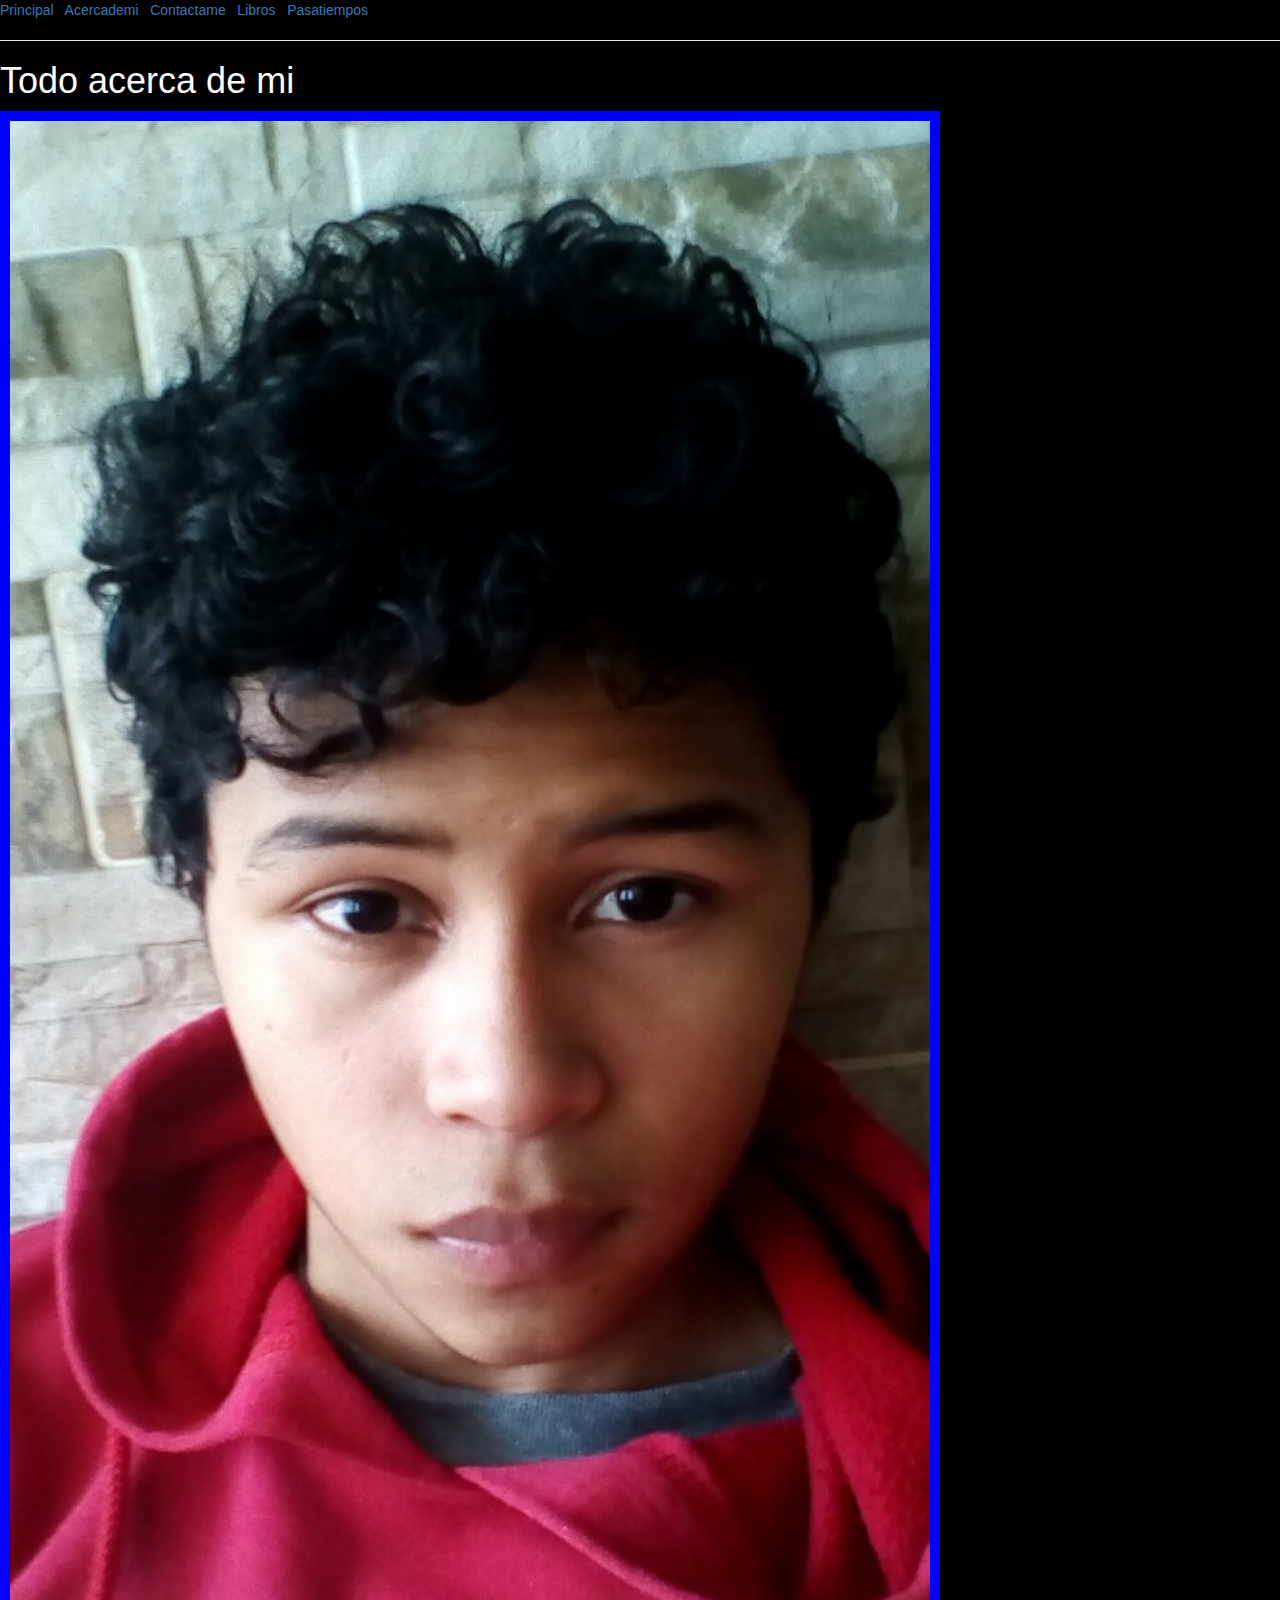
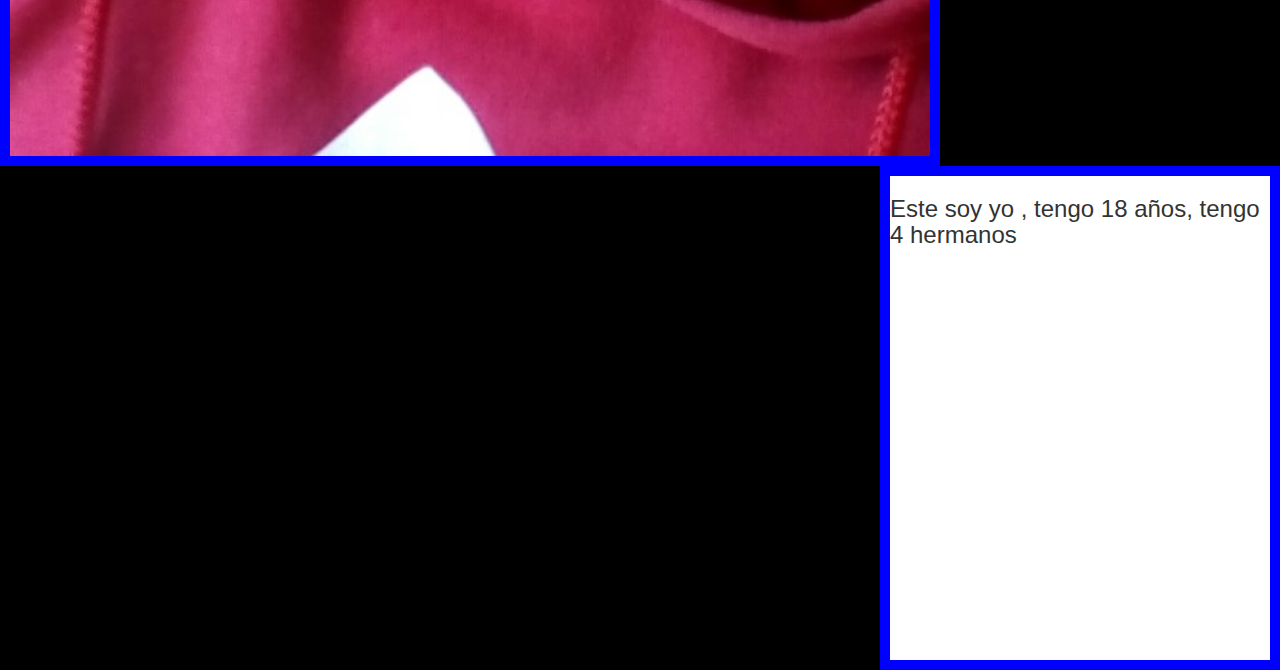
==== acercademi.html @ 0cdc94fb "index" ====
<html>
	<head>
		<title></title>
<link rel="stylesheet"
		  type="text/css"
		  href="css.css"
	      />
		
	</head>
	<body style="background-color: black">
		<a 
		href="index.html">
			Principal
		</a>
		 &nbsp;
		<a 
		href="acercademi.html">
		Acercademi
		</a>
		&nbsp;
		<a 
		href="contacto.html">
			Contactame
		</a>
		  &nbsp;
		<a 
		href="libros.html" class="acerca">
			Libros
		</a>
		&nbsp;
		<a 
		href="pasatiempos.html" class="acerca">
			Pasatiempos
		</a>

		<hr></hr>

		<h1 class="colorletra">Todo acerca de mi</h1>
<div class="contenedor2">
    <div class="acaja1">
		<a href="imagenes/uno.jpg"> 
		  <img 
		     src="imagenes/uno.jpg" 
		     width="100%"
		  />
		 </a>
		  </div>
    </div>
    <div class="acaja2">
		<h3>Este soy yo , tengo 18 años, tengo 4 hermanos </h3>
</div>
	</body>
</html>
---- css.css ----
html {
  font-family: sans-serif;
  -webkit-text-size-adjust: 100%;
      -ms-text-size-adjust: 100%;
}
body {
  margin: 0;
}
article,
aside,
details,
figcaption,
figure,
footer,
header,
hgroup,
main,
menu,
nav,
section,
summary {
  display: block;
}
audio,
canvas,
progress,
video {
  display: inline-block;
  vertical-align: baseline;
}
audio:not([controls]) {
  display: none;
  height: 0;
}
.acerca{
background-color: black;
  }
  .colorletra{
color: white;
  }
[hidden],
template {
  display: none;
}
a {
  background-color: transparent;
}
a:active,
a:hover {
  outline: 0;
}
abbr[title] {
  border-bottom: 1px dotted;
}
b,
strong {
  font-weight: bold;
}
dfn {
  font-style: italic;
}
h1 {
  margin: .67em 0;
  font-size: 2em;
}
mark {
  color: #000;
  background: #ff0;
}
small {
  font-size: 80%;
}
sub,
sup {
  position: relative;
  font-size: 75%;
  line-height: 0;
  vertical-align: baseline;
}
sup {
  top: -.5em;
}
sub {
  bottom: -.25em;
}
img {
  border: 0;
}
svg:not(:root) {
  overflow: hidden;
}
figure {
  margin: 1em 40px;
}
hr {
  height: 0;
  -webkit-box-sizing: content-box;
     -moz-box-sizing: content-box;
          box-sizing: content-box;
}
pre {
  overflow: auto;
}
code,
kbd,
pre,
samp {
  font-family: monospace, monospace;
  font-size: 1em;
}
button,
input,
optgroup,
select,
textarea {
  margin: 0;
  font: inherit;
  color: inherit;
}
button {
  overflow: visible;
}
button,
select {
  text-transform: none;
}
button,
html input[type="button"],
input[type="reset"],
input[type="submit"] {
  -webkit-appearance: button;
  cursor: pointer;
}
button[disabled],
html input[disabled] {
  cursor: default;
}
button::-moz-focus-inner,
input::-moz-focus-inner {
  padding: 0;
  border: 0;
}
input {
  line-height: normal;
}
input[type="checkbox"],
input[type="radio"] {
  -webkit-box-sizing: border-box;
     -moz-box-sizing: border-box;
          box-sizing: border-box;
  padding: 0;
}
input[type="number"]::-webkit-inner-spin-button,
input[type="number"]::-webkit-outer-spin-button {
  height: auto;
}
input[type="search"] {
  -webkit-box-sizing: content-box;
     -moz-box-sizing: content-box;
          box-sizing: content-box;
  -webkit-appearance: textfield;
}
input[type="search"]::-webkit-search-cancel-button,
input[type="search"]::-webkit-search-decoration {
  -webkit-appearance: none;
}
fieldset {
  padding: .35em .625em .75em;
  margin: 0 2px;
  border: 1px solid #c0c0c0;
}
legend {
  padding: 0;
  border: 0;
}
textarea {
  overflow: auto;
}
optgroup {
  font-weight: bold;
}
table {
  border-spacing: 0;
  border-collapse: collapse;
}
td,
th {
  padding: 0;
}

@media print {
  *,
  *:before,
  *:after {
    color: #000 !important;
    text-shadow: none !important;
    background: transparent !important;
    -webkit-box-shadow: none !important;
            box-shadow: none !important;
  }
  a,
  a:visited {
    text-decoration: underline;
  }
  a[href]:after {
    content: " (" attr(href) ")";
  }
  abbr[title]:after {
    content: " (" attr(title) ")";
  }
  a[href^="#"]:after,
  a[href^="javascript:"]:after {
    content: "";
  }
  pre,
  blockquote {
    border: 1px solid #999;

    page-break-inside: avoid;
  }
  thead {
    display: table-header-group;
  }
  tr,
  img {
    page-break-inside: avoid;
  }
  img {
    max-width: 100% !important;
  }
  p,
  h2,
  h3 {
    orphans: 3;
    widows: 3;
  }
  h2,
  h3 {
    page-break-after: avoid;
  }
  .navbar {
    display: none;
  }
  .btn > .caret,
  .dropup > .btn > .caret {
    border-top-color: #000 !important;
  }
  .label {
    border: 1px solid #000;
  }
  .table {
    border-collapse: collapse !important;
  }
  .table td,
  .table th {
    background-color: #fff !important;
  }
  .table-bordered th,
  .table-bordered td {
    border: 1px solid #ddd !important;
  }
}
@font-face {
  font-family: 'Glyphicons Halflings';

  src: url('../fonts/glyphicons-halflings-regular.eot');
  src: url('../fonts/glyphicons-halflings-regular.eot?#iefix') format('embedded-opentype'), url('../fonts/glyphicons-halflings-regular.woff2') format('woff2'), url('../fonts/glyphicons-halflings-regular.woff') format('woff'), url('../fonts/glyphicons-halflings-regular.ttf') format('truetype'), url('../fonts/glyphicons-halflings-regular.svg#glyphicons_halflingsregular') format('svg');
}
.glyphicon {
  position: relative;
  top: 1px;
  display: inline-block;
  font-family: 'Glyphicons Halflings';
  font-style: normal;
  font-weight: normal;
  line-height: 1;

  -webkit-font-smoothing: antialiased;
  -moz-osx-font-smoothing: grayscale;
}
.glyphicon-asterisk:before {
  content: "\2a";
}
.glyphicon-plus:before {
  content: "\2b";
}
.glyphicon-euro:before,
.glyphicon-eur:before {
  content: "\20ac";
}
.glyphicon-minus:before {
  content: "\2212";
}
.glyphicon-cloud:before {
  content: "\2601";
}
.glyphicon-envelope:before {
  content: "\2709";
}
.glyphicon-pencil:before {
  content: "\270f";
}
.glyphicon-glass:before {
  content: "\e001";
}
.glyphicon-music:before {
  content: "\e002";
}
.glyphicon-search:before {
  content: "\e003";
}
.glyphicon-heart:before {
  content: "\e005";
}
.glyphicon-star:before {
  content: "\e006";
}
.glyphicon-star-empty:before {
  content: "\e007";
}
.glyphicon-user:before {
  content: "\e008";
}
.glyphicon-film:before {
  content: "\e009";
}
.glyphicon-th-large:before {
  content: "\e010";
}
.glyphicon-th:before {
  content: "\e011";
}
.glyphicon-th-list:before {
  content: "\e012";
}
.glyphicon-ok:before {
  content: "\e013";
}
.glyphicon-remove:before {
  content: "\e014";
}
.glyphicon-zoom-in:before {
  content: "\e015";
}
.glyphicon-zoom-out:before {
  content: "\e016";
}
.glyphicon-off:before {
  content: "\e017";
}
.glyphicon-signal:before {
  content: "\e018";
}
.glyphicon-cog:before {
  content: "\e019";
}
.glyphicon-trash:before {
  content: "\e020";
}
.glyphicon-home:before {
  content: "\e021";
}
.glyphicon-file:before {
  content: "\e022";
}
.glyphicon-time:before {
  content: "\e023";
}
.glyphicon-road:before {
  content: "\e024";
}
.glyphicon-download-alt:before {
  content: "\e025";
}
.glyphicon-download:before {
  content: "\e026";
}
.glyphicon-upload:before {
  content: "\e027";
}
.glyphicon-inbox:before {
  content: "\e028";
}
.glyphicon-play-circle:before {
  content: "\e029";
}
.glyphicon-repeat:before {
  content: "\e030";
}
.glyphicon-refresh:before {
  content: "\e031";
}
.glyphicon-list-alt:before {
  content: "\e032";
}
.glyphicon-lock:before {
  content: "\e033";
}
.glyphicon-flag:before {
  content: "\e034";
}
.glyphicon-headphones:before {
  content: "\e035";
}
.glyphicon-volume-off:before {
  content: "\e036";
}
.glyphicon-volume-down:before {
  content: "\e037";
}
.glyphicon-volume-up:before {
  content: "\e038";
}
.glyphicon-qrcode:before {
  content: "\e039";
}
.glyphicon-barcode:before {
  content: "\e040";
}
.glyphicon-tag:before {
  content: "\e041";
}
.glyphicon-tags:before {
  content: "\e042";
}
.glyphicon-book:before {
  content: "\e043";
}
.glyphicon-bookmark:before {
  content: "\e044";
}
.glyphicon-print:before {
  content: "\e045";
}
.glyphicon-camera:before {
  content: "\e046";
}
.glyphicon-font:before {
  content: "\e047";
}
.glyphicon-bold:before {
  content: "\e048";
}
.glyphicon-italic:before {
  content: "\e049";
}
.glyphicon-text-height:before {
  content: "\e050";
}
.glyphicon-text-width:before {
  content: "\e051";
}
.glyphicon-align-left:before {
  content: "\e052";
}
.glyphicon-align-center:before {
  content: "\e053";
}
.glyphicon-align-right:before {
  content: "\e054";
}
.glyphicon-align-justify:before {
  content: "\e055";
}
.glyphicon-list:before {
  content: "\e056";
}
.glyphicon-indent-left:before {
  content: "\e057";
}
.glyphicon-indent-right:before {
  content: "\e058";
}
.glyphicon-facetime-video:before {
  content: "\e059";
}
.glyphicon-picture:before {
  content: "\e060";
}
.glyphicon-map-marker:before {
  content: "\e062";
}
.glyphicon-adjust:before {
  content: "\e063";
}
.glyphicon-tint:before {
  content: "\e064";
}
.glyphicon-edit:before {
  content: "\e065";
}
.glyphicon-share:before {
  content: "\e066";
}
.glyphicon-check:before {
  content: "\e067";
}
.glyphicon-move:before {
  content: "\e068";
}
.glyphicon-step-backward:before {
  content: "\e069";
}
.glyphicon-fast-backward:before {
  content: "\e070";
}
.glyphicon-backward:before {
  content: "\e071";
}
.glyphicon-play:before {
  content: "\e072";
}
.glyphicon-pause:before {
  content: "\e073";
}
.glyphicon-stop:before {
  content: "\e074";
}
.glyphicon-forward:before {
  content: "\e075";
}
.glyphicon-fast-forward:before {
  content: "\e076";
}
.glyphicon-step-forward:before {
  content: "\e077";
}
.glyphicon-eject:before {
  content: "\e078";
}
.glyphicon-chevron-left:before {
  content: "\e079";
}
.glyphicon-chevron-right:before {
  content: "\e080";
}
.glyphicon-plus-sign:before {
  content: "\e081";
}
.glyphicon-minus-sign:before {
  content: "\e082";
}
.glyphicon-remove-sign:before {
  content: "\e083";
}
.glyphicon-ok-sign:before {
  content: "\e084";
}
.glyphicon-question-sign:before {
  content: "\e085";
}
.glyphicon-info-sign:before {
  content: "\e086";
}
.glyphicon-screenshot:before {
  content: "\e087";
}
.glyphicon-remove-circle:before {
  content: "\e088";
}
.glyphicon-ok-circle:before {
  content: "\e089";
}
.glyphicon-ban-circle:before {
  content: "\e090";
}
.glyphicon-arrow-left:before {
  content: "\e091";
}
.glyphicon-arrow-right:before {
  content: "\e092";
}
.glyphicon-arrow-up:before {
  content: "\e093";
}
.glyphicon-arrow-down:before {
  content: "\e094";
}
.glyphicon-share-alt:before {
  content: "\e095";
}
.glyphicon-resize-full:before {
  content: "\e096";
}
.glyphicon-resize-small:before {
  content: "\e097";
}
.glyphicon-exclamation-sign:before {
  content: "\e101";
}
.glyphicon-gift:before {
  content: "\e102";
}
.glyphicon-leaf:before {
  content: "\e103";
}
.glyphicon-fire:before {
  content: "\e104";
}
.glyphicon-eye-open:before {
  content: "\e105";
}
.glyphicon-eye-close:before {
  content: "\e106";
}
.glyphicon-warning-sign:before {
  content: "\e107";
}
.glyphicon-plane:before {
  content: "\e108";
}
.glyphicon-calendar:before {
  content: "\e109";
}
.glyphicon-random:before {
  content: "\e110";
}
.glyphicon-comment:before {
  content: "\e111";
}
.glyphicon-magnet:before {
  content: "\e112";
}
.glyphicon-chevron-up:before {
  content: "\e113";
}
.glyphicon-chevron-down:before {
  content: "\e114";
}
.glyphicon-retweet:before {
  content: "\e115";
}
.glyphicon-shopping-cart:before {
  content: "\e116";
}
.glyphicon-folder-close:before {
  content: "\e117";
}
.glyphicon-folder-open:before {
  content: "\e118";
}
.glyphicon-resize-vertical:before {
  content: "\e119";
}
.glyphicon-resize-horizontal:before {
  content: "\e120";
}
.glyphicon-hdd:before {
  content: "\e121";
}
.glyphicon-bullhorn:before {
  content: "\e122";
}
.glyphicon-bell:before {
  content: "\e123";
}
.glyphicon-certificate:before {
  content: "\e124";
}
.glyphicon-thumbs-up:before {
  content: "\e125";
}
.glyphicon-thumbs-down:before {
  content: "\e126";
}
.glyphicon-hand-right:before {
  content: "\e127";
}
.glyphicon-hand-left:before {
  content: "\e128";
}
.glyphicon-hand-up:before {
  content: "\e129";
}
.glyphicon-hand-down:before {
  content: "\e130";
}
.glyphicon-circle-arrow-right:before {
  content: "\e131";
}
.glyphicon-circle-arrow-left:before {
  content: "\e132";
}
.glyphicon-circle-arrow-up:before {
  content: "\e133";
}
.glyphicon-circle-arrow-down:before {
  content: "\e134";
}
.glyphicon-globe:before {
  content: "\e135";
}
.glyphicon-wrench:before {
  content: "\e136";
}
.glyphicon-tasks:before {
  content: "\e137";
}
.glyphicon-filter:before {
  content: "\e138";
}
.glyphicon-briefcase:before {
  content: "\e139";
}
.glyphicon-fullscreen:before {
  content: "\e140";
}
.glyphicon-dashboard:before {
  content: "\e141";
}
.glyphicon-paperclip:before {
  content: "\e142";
}
.glyphicon-heart-empty:before {
  content: "\e143";
}
.glyphicon-link:before {
  content: "\e144";
}
.glyphicon-phone:before {
  content: "\e145";
}
.glyphicon-pushpin:before {
  content: "\e146";
}
.glyphicon-usd:before {
  content: "\e148";
}
.glyphicon-gbp:before {
  content: "\e149";
}
.glyphicon-sort:before {
  content: "\e150";
}
.glyphicon-sort-by-alphabet:before {
  content: "\e151";
}
.glyphicon-sort-by-alphabet-alt:before {
  content: "\e152";
}
.glyphicon-sort-by-order:before {
  content: "\e153";
}
.glyphicon-sort-by-order-alt:before {
  content: "\e154";
}
.glyphicon-sort-by-attributes:before {
  content: "\e155";
}
.glyphicon-sort-by-attributes-alt:before {
  content: "\e156";
}
.glyphicon-unchecked:before {
  content: "\e157";
}
.glyphicon-expand:before {
  content: "\e158";
}
.glyphicon-collapse-down:before {
  content: "\e159";
}
.glyphicon-collapse-up:before {
  content: "\e160";
}
.glyphicon-log-in:before {
  content: "\e161";
}
.glyphicon-flash:before {
  content: "\e162";
}
.glyphicon-log-out:before {
  content: "\e163";
}
.glyphicon-new-window:before {
  content: "\e164";
}
.glyphicon-record:before {
  content: "\e165";
}
.glyphicon-save:before {
  content: "\e166";
}
.glyphicon-open:before {
  content: "\e167";
}
.glyphicon-saved:before {
  content: "\e168";
}
.glyphicon-import:before {
  content: "\e169";
}
.glyphicon-export:before {
  content: "\e170";
}
.glyphicon-send:before {
  content: "\e171";
}
.glyphicon-floppy-disk:before {
  content: "\e172";
}
.glyphicon-floppy-saved:before {
  content: "\e173";
}
.glyphicon-floppy-remove:before {
  content: "\e174";
}
.glyphicon-floppy-save:before {
  content: "\e175";
}
.glyphicon-floppy-open:before {
  content: "\e176";
}
.glyphicon-credit-card:before {
  content: "\e177";
}
.glyphicon-transfer:before {
  content: "\e178";
}
.glyphicon-cutlery:before {
  content: "\e179";
}
.glyphicon-header:before {
  content: "\e180";
}
.glyphicon-compressed:before {
  content: "\e181";
}
.glyphicon-earphone:before {
  content: "\e182";
}
.glyphicon-phone-alt:before {
  content: "\e183";
}
.glyphicon-tower:before {
  content: "\e184";
}
.glyphicon-stats:before {
  content: "\e185";
}
.glyphicon-sd-video:before {
  content: "\e186";
}
.glyphicon-hd-video:before {
  content: "\e187";
}
.glyphicon-subtitles:before {
  content: "\e188";
}
.glyphicon-sound-stereo:before {
  content: "\e189";
}
.glyphicon-sound-dolby:before {
  content: "\e190";
}
.glyphicon-sound-5-1:before {
  content: "\e191";
}
.glyphicon-sound-6-1:before {
  content: "\e192";
}
.glyphicon-sound-7-1:before {
  content: "\e193";
}
.glyphicon-copyright-mark:before {
  content: "\e194";
}
.glyphicon-registration-mark:before {
  content: "\e195";
}
.glyphicon-cloud-download:before {
  content: "\e197";
}
.glyphicon-cloud-upload:before {
  content: "\e198";
}
.glyphicon-tree-conifer:before {
  content: "\e199";
}
.glyphicon-tree-deciduous:before {
  content: "\e200";
}
.glyphicon-cd:before {
  content: "\e201";
}
.glyphicon-save-file:before {
  content: "\e202";
}
.glyphicon-open-file:before {
  content: "\e203";
}
.glyphicon-level-up:before {
  content: "\e204";
}
.glyphicon-copy:before {
  content: "\e205";
}
.glyphicon-paste:before {
  content: "\e206";
}
.glyphicon-alert:before {
  content: "\e209";
}
.glyphicon-equalizer:before {
  content: "\e210";
}
.glyphicon-king:before {
  content: "\e211";
}
.glyphicon-queen:before {
  content: "\e212";
}
.glyphicon-pawn:before {
  content: "\e213";
}
.glyphicon-bishop:before {
  content: "\e214";
}
.glyphicon-knight:before {
  content: "\e215";
}
.glyphicon-baby-formula:before {
  content: "\e216";
}
.glyphicon-tent:before {
  content: "\26fa";
}
.glyphicon-blackboard:before {
  content: "\e218";
}
.glyphicon-bed:before {
  content: "\e219";
}
.glyphicon-apple:before {
  content: "\f8ff";
}
.glyphicon-erase:before {
  content: "\e221";
}
.glyphicon-hourglass:before {
  content: "\231b";
}
.glyphicon-lamp:before {
  content: "\e223";
}
.glyphicon-duplicate:before {
  content: "\e224";
}
.glyphicon-piggy-bank:before {
  content: "\e225";
}
.glyphicon-scissors:before {
  content: "\e226";
}
.glyphicon-bitcoin:before {
  content: "\e227";
}
.glyphicon-btc:before {
  content: "\e227";
}
.glyphicon-xbt:before {
  content: "\e227";
}
.glyphicon-yen:before {
  content: "\00a5";
}
.glyphicon-jpy:before {
  content: "\00a5";
}
.glyphicon-ruble:before {
  content: "\20bd";
}
.glyphicon-rub:before {
  content: "\20bd";
}
.glyphicon-scale:before {
  content: "\e230";
}
.glyphicon-ice-lolly:before {
  content: "\e231";
}
.glyphicon-ice-lolly-tasted:before {
  content: "\e232";
}
.glyphicon-education:before {
  content: "\e233";
}
.glyphicon-option-horizontal:before {
  content: "\e234";
}
.glyphicon-option-vertical:before {
  content: "\e235";
}
.glyphicon-menu-hamburger:before {
  content: "\e236";
}
.glyphicon-modal-window:before {
  content: "\e237";
}
.glyphicon-oil:before {
  content: "\e238";
}
.glyphicon-grain:before {
  content: "\e239";
}
.glyphicon-sunglasses:before {
  content: "\e240";
}
.glyphicon-text-size:before {
  content: "\e241";
}
.glyphicon-text-color:before {
  content: "\e242";
}
.glyphicon-text-background:before {
  content: "\e243";
}
.glyphicon-object-align-top:before {
  content: "\e244";
}
.glyphicon-object-align-bottom:before {
  content: "\e245";
}
.glyphicon-object-align-horizontal:before {
  content: "\e246";
}
.glyphicon-object-align-left:before {
  content: "\e247";
}
.glyphicon-object-align-vertical:before {
  content: "\e248";
}
.glyphicon-object-align-right:before {
  content: "\e249";
}
.glyphicon-triangle-right:before {
  content: "\e250";
}
.glyphicon-triangle-left:before {
  content: "\e251";
}
.glyphicon-triangle-bottom:before {
  content: "\e252";
}
.glyphicon-triangle-top:before {
  content: "\e253";
}
.glyphicon-console:before {
  content: "\e254";
}
.glyphicon-superscript:before {
  content: "\e255";
}
.glyphicon-subscript:before {
  content: "\e256";
}
.glyphicon-menu-left:before {
  content: "\e257";
}
.glyphicon-menu-right:before {
  content: "\e258";
}
.glyphicon-menu-down:before {
  content: "\e259";
}
.glyphicon-menu-up:before {
  content: "\e260";
}
* {
  -webkit-box-sizing: border-box;
     -moz-box-sizing: border-box;
          box-sizing: border-box;
}
*:before,
*:after {
  -webkit-box-sizing: border-box;
     -moz-box-sizing: border-box;
          box-sizing: border-box;
}
html {
  font-size: 10px;

  -webkit-tap-highlight-color: rgba(0, 0, 0, 0);
}
body {
  font-family: "Helvetica Neue", Helvetica, Arial, sans-serif;
  font-size: 14px;
  line-height: 1.42857143;
  color: #333;
  background-color: #fff;
}
input,
button,
select,
textarea {
  font-family: inherit;
  font-size: inherit;
  line-height: inherit;
}
a {
  color: #337ab7;
  text-decoration: none;
}
a:hover,
a:focus {
  color: #23527c;
  text-decoration: underline;
}
a:focus {
  outline: thin dotted;
  outline: 5px auto -webkit-focus-ring-color;
  outline-offset: -2px;
}
figure {
  margin: 0;
}
img {
  vertical-align: middle;
}
.img-responsive,
.thumbnail > img,
.thumbnail a > img,
.carousel-inner > .item > img,
.carousel-inner > .item > a > img {
  display: block;
  max-width: 100%;
  height: auto;
}
.img-rounded {
  border-radius: 6px;
}
.img-thumbnail {
  display: inline-block;
  max-width: 100%;
  height: auto;
  padding: 4px;
  line-height: 1.42857143;
  background-color: #fff;
  border: 1px solid #ddd;
  border-radius: 4px;
  -webkit-transition: all .2s ease-in-out;
       -o-transition: all .2s ease-in-out;
          transition: all .2s ease-in-out;
}
.img-circle {
  border-radius: 50%;
}
hr {
  margin-top: 20px;
  margin-bottom: 20px;
  border: 0;
  border-top: 1px solid #eee;
}
.sr-only {
  position: absolute;
  width: 1px;
  height: 1px;
  padding: 0;
  margin: -1px;
  overflow: hidden;
  clip: rect(0, 0, 0, 0);
  border: 0;
}
.sr-only-focusable:active,
.sr-only-focusable:focus {
  position: static;
  width: auto;
  height: auto;
  margin: 0;
  overflow: visible;
  clip: auto;
}
[role="button"] {
  cursor: pointer;
}
h1,
h2,
h3,
h4,
h5,
h6,
.h1,
.h2,
.h3,
.h4,
.h5,
.h6 {
  font-family: inherit;
  font-weight: 500;
  line-height: 1.1;
  color: inherit;
}
h1 small,
h2 small,
h3 small,
h4 small,
h5 small,
h6 small,
.h1 small,
.h2 small,
.h3 small,
.h4 small,
.h5 small,
.h6 small,
h1 .small,
h2 .small,
h3 .small,
h4 .small,
h5 .small,
h6 .small,
.h1 .small,
.h2 .small,
.h3 .small,
.h4 .small,
.h5 .small,
.h6 .small {
  font-weight: normal;
  line-height: 1;
  color: #777;
}
h1,
.h1,
h2,
.h2,
h3,
.h3 {
  margin-top: 20px;
  margin-bottom: 10px;
}
h1 small,
.h1 small,
h2 small,
.h2 small,
h3 small,
.h3 small,
h1 .small,
.h1 .small,
h2 .small,
.h2 .small,
h3 .small,
.h3 .small {
  font-size: 65%;
}
h4,
.h4,
h5,
.h5,
h6,
.h6 {
  margin-top: 10px;
  margin-bottom: 10px;
}
h4 small,
.h4 small,
h5 small,
.h5 small,
h6 small,
.h6 small,
h4 .small,
.h4 .small,
h5 .small,
.h5 .small,
h6 .small,
.h6 .small {
  font-size: 75%;
}
h1,
.h1 {
  font-size: 36px;
}
h2,
.h2 {
  font-size: 30px;
}
h3,
.h3 {
  font-size: 24px;
}
h4,
.h4 {
  font-size: 18px;
}
h5,
.h5 {
  font-size: 14px;
}
h6,
.h6 {
  font-size: 12px;
}
p {
  margin: 0 0 10px;
}
.lead {
  margin-bottom: 20px;
  font-size: 16px;
  font-weight: 300;
  line-height: 1.4;
}
@media (min-width: 768px) {
  .lead {
    font-size: 21px;
  }
}
small,
.small {
  font-size: 85%;
}
mark,
.mark {
  padding: .2em;
  background-color: #fcf8e3;
}
.text-left {
  text-align: left;
}
.text-right {
  text-align: right;
}
.text-center {
  text-align: center;
}
.text-justify {
  text-align: justify;
}
.text-nowrap {
  white-space: nowrap;
}
.text-lowercase {
  text-transform: lowercase;
}
.text-uppercase {
  text-transform: uppercase;
}
.text-capitalize {
  text-transform: capitalize;
}
.text-muted {
  color: #777;
}
.text-primary {
  color: #337ab7;
}
a.text-primary:hover,
a.text-primary:focus {
  color: #286090;
}
.text-success {
  color: #3c763d;
}
a.text-success:hover,
a.text-success:focus {
  color: #2b542c;
}
.text-info {
  color: #31708f;
}
a.text-info:hover,
a.text-info:focus {
  color: #245269;
}
.text-warning {
  color: #8a6d3b;
}
a.text-warning:hover,
a.text-warning:focus {
  color: #66512c;
}
.text-danger {
  color: #a94442;
}
a.text-danger:hover,
a.text-danger:focus {
  color: #843534;
}
.bg-primary {
  color: #fff;
  background-color: #337ab7;
}
a.bg-primary:hover,
a.bg-primary:focus {
  background-color: #286090;
}
.bg-success {
  background-color: #dff0d8;
}
a.bg-success:hover,
a.bg-success:focus {
  background-color: #c1e2b3;
}
.bg-info {
  background-color: #d9edf7;
}
a.bg-info:hover,
a.bg-info:focus {
  background-color: #afd9ee;
}
.bg-warning {
  background-color: #fcf8e3;
}
a.bg-warning:hover,
a.bg-warning:focus {
  background-color: #f7ecb5;
}
.bg-danger {
  background-color: #f2dede;
}
a.bg-danger:hover,
a.bg-danger:focus {
  background-color: #e4b9b9;
}
.page-header {
  padding-bottom: 9px;
  margin: 40px 0 20px;
  border-bottom: 1px solid #eee;
}
ul,
ol {
  margin-top: 0;
  margin-bottom: 10px;
}
ul ul,
ol ul,
ul ol,
ol ol {
  margin-bottom: 0;
}
.list-unstyled {
  padding-left: 0;
  list-style: none;
}
.list-inline {
  padding-left: 0;
  margin-left: -5px;
  list-style: none;
}
.list-inline > li {
  display: inline-block;
  padding-right: 5px;
  padding-left: 5px;
}
dl {
  margin-top: 0;
  margin-bottom: 20px;
}
dt,
dd {
  line-height: 1.42857143;
}
dt {
  font-weight: bold;
}
dd {
  margin-left: 0;
}
@media (min-width: 768px) {
  .dl-horizontal dt {
    float: left;
    width: 160px;
    overflow: hidden;
    clear: left;
    text-align: right;
    text-overflow: ellipsis;
    white-space: nowrap;
  }
  .dl-horizontal dd {
    margin-left: 180px;
  }
}
abbr[title],
abbr[data-original-title] {
  cursor: help;
  border-bottom: 1px dotted #777;
}
.initialism {
  font-size: 90%;
  text-transform: uppercase;
}
blockquote {
  padding: 10px 20px;
  margin: 0 0 20px;
  font-size: 17.5px;
  border-left: 5px solid #eee;
}
blockquote p:last-child,
blockquote ul:last-child,
blockquote ol:last-child {
  margin-bottom: 0;
}
blockquote footer,
blockquote small,
blockquote .small {
  display: block;
  font-size: 80%;
  line-height: 1.42857143;
  color: #777;
}
blockquote footer:before,
blockquote small:before,
blockquote .small:before {
  content: '\2014 \00A0';
}
.blockquote-reverse,
blockquote.pull-right {
  padding-right: 15px;
  padding-left: 0;
  text-align: right;
  border-right: 5px solid #eee;
  border-left: 0;
}
.blockquote-reverse footer:before,
blockquote.pull-right footer:before,
.blockquote-reverse small:before,
blockquote.pull-right small:before,
.blockquote-reverse .small:before,
blockquote.pull-right .small:before {
  content: '';
}
.blockquote-reverse footer:after,
blockquote.pull-right footer:after,
.blockquote-reverse small:after,
blockquote.pull-right small:after,
.blockquote-reverse .small:after,
blockquote.pull-right .small:after {
  content: '\00A0 \2014';
}
address {
  margin-bottom: 20px;
  font-style: normal;
  line-height: 1.42857143;
}
code,
kbd,
pre,
samp {
  font-family: Menlo, Monaco, Consolas, "Courier New", monospace;
}
code {
  padding: 2px 4px;
  font-size: 90%;
  color: #c7254e;
  background-color: #f9f2f4;
  border-radius: 4px;
}
kbd {
  padding: 2px 4px;
  font-size: 90%;
  color: #fff;
  background-color: #333;
  border-radius: 3px;
  -webkit-box-shadow: inset 0 -1px 0 rgba(0, 0, 0, .25);
          box-shadow: inset 0 -1px 0 rgba(0, 0, 0, .25);
}
kbd kbd {
  padding: 0;
  font-size: 100%;
  font-weight: bold;
  -webkit-box-shadow: none;
          box-shadow: none;
}
pre {
  display: block;
  padding: 9.5px;
  margin: 0 0 10px;
  font-size: 13px;
  line-height: 1.42857143;
  color: #333;
  word-break: break-all;
  word-wrap: break-word;
  background-color: #f5f5f5;
  border: 1px solid #ccc;
  border-radius: 4px;
}
pre code {
  padding: 0;
  font-size: inherit;
  color: inherit;
  white-space: pre-wrap;
  background-color: transparent;
  border-radius: 0;
}
.pre-scrollable {
  max-height: 340px;
  overflow-y: scroll;
}
.contenedor2 {
   
  margin-top: 0px;
  margin-right: auto;
  margin-bottom: 0px;
  margin-left: auto;
  width: 1380px;
  height: 43px;

}

.tamaño{
  font-size: 30px;
  
}
.acaja1 {
  float: left;
  background-color:white;
  border: 10px solid;
  border-color: blue;
  width: 940px
  

}
.acaja2 {
  float: right;
  background-color: white;
  border: 10px solid;
  border-color: blue;
  max-height: 2000px;
  min-height: 504px;
  width: 400px

}

#imagen,p{
width: 100px

}

.container {
  padding-right: 15px;
  padding-left: 15px;
  margin-right: auto;
  margin-left: auto;
}
@media (min-width: 768px) {
  .container {
    width: 750px;
  }
}
@media (min-width: 992px) {
  .container {
    width: 970px;
  }
}
@media (min-width: 1200px) {
  .container {
    width: 1170px;
  }
}
.container-fluid {
  padding-right: 15px;
  padding-left: 15px;
  margin-right: auto;
  margin-left: auto;
}
.row {
  margin-right: -15px;
  margin-left: -15px;
}
.col-xs-1, .col-sm-1, .col-md-1, .col-lg-1, .col-xs-2, .col-sm-2, .col-md-2, .col-lg-2, .col-xs-3, .col-sm-3, .col-md-3, .col-lg-3, .col-xs-4, .col-sm-4, .col-md-4, .col-lg-4, .col-xs-5, .col-sm-5, .col-md-5, .col-lg-5, .col-xs-6, .col-sm-6, .col-md-6, .col-lg-6, .col-xs-7, .col-sm-7, .col-md-7, .col-lg-7, .col-xs-8, .col-sm-8, .col-md-8, .col-lg-8, .col-xs-9, .col-sm-9, .col-md-9, .col-lg-9, .col-xs-10, .col-sm-10, .col-md-10, .col-lg-10, .col-xs-11, .col-sm-11, .col-md-11, .col-lg-11, .col-xs-12, .col-sm-12, .col-md-12, .col-lg-12 {

 border-color: blue;
 background-color: white;
  position: relative;
  min-height: 1px;
  padding-right: 15px;
  padding-left: 15px;
}
.col-xs-1, .col-xs-2, .col-xs-3, .col-xs-4, .col-xs-5, .col-xs-6, .col-xs-7, .col-xs-8, .col-xs-9, .col-xs-10, .col-xs-11, .col-xs-12 {
  float: left;
}
.col-xs-12 {
  width: 100%;
}
.col-xs-11 {
  width: 91.66666667%;
}
.col-xs-10 {
  width: 83.33333333%;
}
.col-xs-9 {
  width: 75%;
}
.col-xs-8 {
  width: 66.66666667%;
}
.col-xs-7 {
  width: 58.33333333%;
}
.col-xs-6 {
  width: 50%;
}
.col-xs-5 {
  width: 41.66666667%;
}
.col-xs-4 {
  width: 33.33333333%;
}
.col-xs-3 {
  width: 25%;
}
.col-xs-2 {
  width: 16.66666667%;
}
.col-xs-1 {
  width: 8.33333333%;
}
.col-xs-pull-12 {
  right: 100%;
}
.col-xs-pull-11 {
  right: 91.66666667%;
}
.col-xs-pull-10 {
  right: 83.33333333%;
}
.col-xs-pull-9 {
  right: 75%;
}
.col-xs-pull-8 {
  right: 66.66666667%;
}
.col-xs-pull-7 {
  right: 58.33333333%;
}
.col-xs-pull-6 {
  right: 50%;
}
.col-xs-pull-5 {
  right: 41.66666667%;
}
.col-xs-pull-4 {
  right: 33.33333333%;
}
.col-xs-pull-3 {
  right: 25%;
}
.col-xs-pull-2 {
  right: 16.66666667%;
}
.col-xs-pull-1 {
  right: 8.33333333%;
}
.col-xs-pull-0 {
  right: auto;
}
.col-xs-push-12 {
  left: 100%;
}
.col-xs-push-11 {
  left: 91.66666667%;
}
.col-xs-push-10 {
  left: 83.33333333%;
}
.col-xs-push-9 {
  left: 75%;
}
.col-xs-push-8 {
  left: 66.66666667%;
}
.col-xs-push-7 {
  left: 58.33333333%;
}
.col-xs-push-6 {
  left: 50%;
}
.col-xs-push-5 {
  left: 41.66666667%;
}
.col-xs-push-4 {
  left: 33.33333333%;
}
.col-xs-push-3 {
  left: 25%;
}
.col-xs-push-2 {
  left: 16.66666667%;
}
.col-xs-push-1 {
  left: 8.33333333%;
}
.col-xs-push-0 {
  left: auto;
}
.col-xs-offset-12 {
  margin-left: 100%;
}
.col-xs-offset-11 {
  margin-left: 91.66666667%;
}
.col-xs-offset-10 {
  margin-left: 83.33333333%;
}
.col-xs-offset-9 {
  margin-left: 75%;
}
.col-xs-offset-8 {
  margin-left: 66.66666667%;
}
.col-xs-offset-7 {
  margin-left: 58.33333333%;
}
.col-xs-offset-6 {
  margin-left: 50%;
}
.col-xs-offset-5 {
  margin-left: 41.66666667%;
}
.col-xs-offset-4 {
  margin-left: 33.33333333%;
}
.col-xs-offset-3 {
  margin-left: 25%;
}
.col-xs-offset-2 {
  margin-left: 16.66666667%;
}
.col-xs-offset-1 {
  margin-left: 8.33333333%;
}
.col-xs-offset-0 {
  margin-left: 0;
}
@media (min-width: 768px) {
  .col-sm-1, .col-sm-2, .col-sm-3, .col-sm-4, .col-sm-5, .col-sm-6, .col-sm-7, .col-sm-8, .col-sm-9, .col-sm-10, .col-sm-11, .col-sm-12 {
    float: left;
  }
  .col-sm-12 {
    width: 100%;
  }
  .col-sm-11 {
    width: 91.66666667%;
  }
  .col-sm-10 {
    width: 83.33333333%;
  }
  .col-sm-9 {
    width: 75%;
  }
  .col-sm-8 {
    width: 66.66666667%;
  }
  .col-sm-7 {
    width: 58.33333333%;
  }
  .col-sm-6 {
    width: 50%;
  }
  .col-sm-5 {
    width: 41.66666667%;
  }
  .col-sm-4 {
    width: 33.33333333%;
  }
  .col-sm-3 {
    width: 25%;
  }
  .col-sm-2 {
    width: 16.66666667%;
  }
  .col-sm-1 {
    width: 8.33333333%;
  }
  .col-sm-pull-12 {
    right: 100%;
  }
  .col-sm-pull-11 {
    right: 91.66666667%;
  }
  .col-sm-pull-10 {
    right: 83.33333333%;
  }
  .col-sm-pull-9 {
    right: 75%;
  }
  .col-sm-pull-8 {
    right: 66.66666667%;
  }
  .col-sm-pull-7 {
    right: 58.33333333%;
  }
  .col-sm-pull-6 {
    right: 50%;
  }
  .col-sm-pull-5 {
    right: 41.66666667%;
  }
  .col-sm-pull-4 {
    right: 33.33333333%;
  }
  .col-sm-pull-3 {
    right: 25%;
  }
  .col-sm-pull-2 {
    right: 16.66666667%;
  }
  .col-sm-pull-1 {
    right: 8.33333333%;
  }
  .col-sm-pull-0 {
    right: auto;
  }
  .col-sm-push-12 {
    left: 100%;
  }
  .col-sm-push-11 {
    left: 91.66666667%;
  }
  .col-sm-push-10 {
    left: 83.33333333%;
  }
  .col-sm-push-9 {
    left: 75%;
  }
  .col-sm-push-8 {
    left: 66.66666667%;
  }
  .col-sm-push-7 {
    left: 58.33333333%;
  }
  .col-sm-push-6 {
    left: 50%;
  }
  .col-sm-push-5 {
    left: 41.66666667%;
  }
  .col-sm-push-4 {
    left: 33.33333333%;
  }
  .col-sm-push-3 {
    left: 25%;
  }
  .col-sm-push-2 {
    left: 16.66666667%;
  }
  .col-sm-push-1 {
    left: 8.33333333%;
  }
  .col-sm-push-0 {
    left: auto;
  }
  .col-sm-offset-12 {
    margin-left: 100%;
  }
  .col-sm-offset-11 {
    margin-left: 91.66666667%;
  }
  .col-sm-offset-10 {
    margin-left: 83.33333333%;
  }
  .col-sm-offset-9 {
    margin-left: 75%;
  }
  .col-sm-offset-8 {
    margin-left: 66.66666667%;
  }
  .col-sm-offset-7 {
    margin-left: 58.33333333%;
  }
  .col-sm-offset-6 {
    margin-left: 50%;
  }
  .col-sm-offset-5 {
    margin-left: 41.66666667%;
  }
  .col-sm-offset-4 {
    margin-left: 33.33333333%;
  }
  .col-sm-offset-3 {
    margin-left: 25%;
  }
  .col-sm-offset-2 {
    margin-left: 16.66666667%;
  }
  .col-sm-offset-1 {
    margin-left: 8.33333333%;
  }
  .col-sm-offset-0 {
    margin-left: 0;
  }
}
@media (min-width: 992px) {
  .col-md-1, .col-md-2, .col-md-3, .col-md-4, .col-md-5, .col-md-6, .col-md-7, .col-md-8, .col-md-9, .col-md-10, .col-md-11, .col-md-12 {
    float: left;
  }
  .col-md-12 {
    width: 100%;
  }
  .col-md-11 {
    width: 91.66666667%;
  }
  .col-md-10 {
    width: 83.33333333%;
  }
  .col-md-9 {
    width: 75%;
  }
  .col-md-8 {
    width: 66.66666667%;
  }
  .col-md-7 {
    width: 58.33333333%;
  }
  .col-md-6 {
    width: 50%;
  }
  .col-md-5 {
    width: 41.66666667%;
  }
  .col-md-4 {
    width: 33.33333333%;
  }
  .col-md-3 {
    width: 25%;
  }
  .col-md-2 {
    width: 16.66666667%;
  }
  .col-md-1 {
    width: 8.33333333%;
  }
  .col-md-pull-12 {
    right: 100%;
  }
  .col-md-pull-11 {
    right: 91.66666667%;
  }
  .col-md-pull-10 {
    right: 83.33333333%;
  }
  .col-md-pull-9 {
    right: 75%;
  }
  .col-md-pull-8 {
    right: 66.66666667%;
  }
  .col-md-pull-7 {
    right: 58.33333333%;
  }
  .col-md-pull-6 {
    right: 50%;
  }
  .col-md-pull-5 {
    right: 41.66666667%;
  }
  .col-md-pull-4 {
    right: 33.33333333%;
  }
  .col-md-pull-3 {
    right: 25%;
  }
  .col-md-pull-2 {
    right: 16.66666667%;
  }
  .col-md-pull-1 {
    right: 8.33333333%;
  }
  .col-md-pull-0 {
    right: auto;
  }
  .col-md-push-12 {
    left: 100%;
  }
  .col-md-push-11 {
    left: 91.66666667%;
  }
  .col-md-push-10 {
    left: 83.33333333%;
  }
  .col-md-push-9 {
    left: 75%;
  }
  .col-md-push-8 {
    left: 66.66666667%;
  }
  .col-md-push-7 {
    left: 58.33333333%;
  }
  .col-md-push-6 {
    left: 50%;
  }
  .col-md-push-5 {
    left: 41.66666667%;
  }
  .col-md-push-4 {
    left: 33.33333333%;
  }
  .col-md-push-3 {
    left: 25%;
  }
  .col-md-push-2 {
    left: 16.66666667%;
  }
  .col-md-push-1 {
    left: 8.33333333%;
  }
  .col-md-push-0 {
    left: auto;
  }
  .col-md-offset-12 {
    margin-left: 100%;
  }
  .col-md-offset-11 {
    margin-left: 91.66666667%;
  }
  .col-md-offset-10 {
    margin-left: 83.33333333%;
  }
  .col-md-offset-9 {
    margin-left: 75%;
  }
  .col-md-offset-8 {
    margin-left: 66.66666667%;
  }
  .col-md-offset-7 {
    margin-left: 58.33333333%;
  }
  .col-md-offset-6 {
    margin-left: 50%;
  }
  .col-md-offset-5 {
    margin-left: 41.66666667%;
  }
  .col-md-offset-4 {
    margin-left: 33.33333333%;
  }
  .col-md-offset-3 {
    margin-left: 25%;
  }
  .col-md-offset-2 {
    margin-left: 16.66666667%;
  }
  .col-md-offset-1 {
    margin-left: 8.33333333%;
  }
  .col-md-offset-0 {
    margin-left: 0;
  }
}
@media (min-width: 1200px) {
  .col-lg-1, .col-lg-2, .col-lg-3, .col-lg-4, .col-lg-5, .col-lg-6, .col-lg-7, .col-lg-8, .col-lg-9, .col-lg-10, .col-lg-11, .col-lg-12 {
    float: left;
  }
  .col-lg-12 {
    width: 100%;
  }
  .col-lg-11 {
    width: 91.66666667%;
  }
  .col-lg-10 {
    width: 83.33333333%;
  }
  .col-lg-9 {
    width: 75%;
  }
  .col-lg-8 {
    width: 66.66666667%;
  }
  .col-lg-7 {
    width: 58.33333333%;
  }
  .col-lg-6 {
    width: 50%;
  }
  .col-lg-5 {
    width: 41.66666667%;
  }
  .col-lg-4 {
    width: 33.33333333%;
  }
  .col-lg-3 {
    width: 25%;
  }
  .col-lg-2 {
    width: 16.66666667%;
  }
  .col-lg-1 {
    width: 8.33333333%;
  }
  .col-lg-pull-12 {
    right: 100%;
  }
  .col-lg-pull-11 {
    right: 91.66666667%;
  }
  .col-lg-pull-10 {
    right: 83.33333333%;
  }
  .col-lg-pull-9 {
    right: 75%;
  }
  .col-lg-pull-8 {
    right: 66.66666667%;
  }
  .col-lg-pull-7 {
    right: 58.33333333%;
  }
  .col-lg-pull-6 {
    right: 50%;
  }
  .col-lg-pull-5 {
    right: 41.66666667%;
  }
  .col-lg-pull-4 {
    right: 33.33333333%;
  }
  .col-lg-pull-3 {
    right: 25%;
  }
  .col-lg-pull-2 {
    right: 16.66666667%;
  }
  .col-lg-pull-1 {
    right: 8.33333333%;
  }
  .col-lg-pull-0 {
    right: auto;
  }
  .col-lg-push-12 {
    left: 100%;
  }
  .col-lg-push-11 {
    left: 91.66666667%;
  }
  .col-lg-push-10 {
    left: 83.33333333%;
  }
  .col-lg-push-9 {
    left: 75%;
  }
  .col-lg-push-8 {
    left: 66.66666667%;
  }
  .col-lg-push-7 {
    left: 58.33333333%;
  }
  .col-lg-push-6 {
    left: 50%;
  }
  .col-lg-push-5 {
    left: 41.66666667%;
  }
  .col-lg-push-4 {
    left: 33.33333333%;
  }
  .col-lg-push-3 {
    left: 25%;
  }
  .col-lg-push-2 {
    left: 16.66666667%;
  }
  .col-lg-push-1 {
    left: 8.33333333%;
  }
  .col-lg-push-0 {
    left: auto;
  }
  .col-lg-offset-12 {
    margin-left: 100%;
  }
  .col-lg-offset-11 {
    margin-left: 91.66666667%;
  }
  .col-lg-offset-10 {
    margin-left: 83.33333333%;
  }
  .col-lg-offset-9 {
    margin-left: 75%;
  }
  .col-lg-offset-8 {
    margin-left: 66.66666667%;
  }
  .col-lg-offset-7 {
    margin-left: 58.33333333%;
  }
  .col-lg-offset-6 {
    margin-left: 50%;
  }
  .col-lg-offset-5 {
    margin-left: 41.66666667%;
  }
  .col-lg-offset-4 {
    margin-left: 33.33333333%;
  }
  .col-lg-offset-3 {
    margin-left: 25%;
  }
  .col-lg-offset-2 {
    margin-left: 16.66666667%;
  }
  .col-lg-offset-1 {
    margin-left: 8.33333333%;
  }
  .col-lg-offset-0 {
    margin-left: 0;
  }
}
table {
  background-color: transparent;
}
caption {
  padding-top: 8px;
  padding-bottom: 8px;
  color: #777;
  text-align: left;
}
th {
  text-align: left;
}
.table {
  width: 100%;
  max-width: 100%;
  margin-bottom: 20px;
}
.table > thead > tr > th,
.table > tbody > tr > th,
.table > tfoot > tr > th,
.table > thead > tr > td,
.table > tbody > tr > td,
.table > tfoot > tr > td {
  padding: 8px;
  line-height: 1.42857143;
  vertical-align: top;
  border-top: 1px solid #ddd;
}
.table > thead > tr > th {
  vertical-align: bottom;
  border-bottom: 2px solid #ddd;
}
.table > caption + thead > tr:first-child > th,
.table > colgroup + thead > tr:first-child > th,
.table > thead:first-child > tr:first-child > th,
.table > caption + thead > tr:first-child > td,
.table > colgroup + thead > tr:first-child > td,
.table > thead:first-child > tr:first-child > td {
  border-top: 0;
}
.table > tbody + tbody {
  border-top: 2px solid #ddd;
}
.table .table {
  background-color: #fff;
}
.table-condensed > thead > tr > th,
.table-condensed > tbody > tr > th,
.table-condensed > tfoot > tr > th,
.table-condensed > thead > tr > td,
.table-condensed > tbody > tr > td,
.table-condensed > tfoot > tr > td {
  padding: 5px;
}
.table-bordered {
  border: 1px solid #ddd;
}
.table-bordered > thead > tr > th,
.table-bordered > tbody > tr > th,
.table-bordered > tfoot > tr > th,
.table-bordered > thead > tr > td,
.table-bordered > tbody > tr > td,
.table-bordered > tfoot > tr > td {
  border: 1px solid #ddd;
}
.table-bordered > thead > tr > th,
.table-bordered > thead > tr > td {
  border-bottom-width: 2px;
}
.table-striped > tbody > tr:nth-of-type(odd) {
  background-color: #f9f9f9;
}
.table-hover > tbody > tr:hover {
  background-color: #f5f5f5;
}
table col[class*="col-"] {
  position: static;
  display: table-column;
  float: none;
}
table td[class*="col-"],
table th[class*="col-"] {
  position: static;
  display: table-cell;
  float: none;
}
.table > thead > tr > td.active,
.table > tbody > tr > td.active,
.table > tfoot > tr > td.active,
.table > thead > tr > th.active,
.table > tbody > tr > th.active,
.table > tfoot > tr > th.active,
.table > thead > tr.active > td,
.table > tbody > tr.active > td,
.table > tfoot > tr.active > td,
.table > thead > tr.active > th,
.table > tbody > tr.active > th,
.table > tfoot > tr.active > th {
  background-color: #f5f5f5;
}
.table-hover > tbody > tr > td.active:hover,
.table-hover > tbody > tr > th.active:hover,
.table-hover > tbody > tr.active:hover > td,
.table-hover > tbody > tr:hover > .active,
.table-hover > tbody > tr.active:hover > th {
  background-color: #e8e8e8;
}
.table > thead > tr > td.success,
.table > tbody > tr > td.success,
.table > tfoot > tr > td.success,
.table > thead > tr > th.success,
.table > tbody > tr > th.success,
.table > tfoot > tr > th.success,
.table > thead > tr.success > td,
.table > tbody > tr.success > td,
.table > tfoot > tr.success > td,
.table > thead > tr.success > th,
.table > tbody > tr.success > th,
.table > tfoot > tr.success > th {
  background-color: #dff0d8;
}
.table-hover > tbody > tr > td.success:hover,
.table-hover > tbody > tr > th.success:hover,
.table-hover > tbody > tr.success:hover > td,
.table-hover > tbody > tr:hover > .success,
.table-hover > tbody > tr.success:hover > th {
  background-color: #d0e9c6;
}
.table > thead > tr > td.info,
.table > tbody > tr > td.info,
.table > tfoot > tr > td.info,
.table > thead > tr > th.info,
.table > tbody > tr > th.info,
.table > tfoot > tr > th.info,
.table > thead > tr.info > td,
.table > tbody > tr.info > td,
.table > tfoot > tr.info > td,
.table > thead > tr.info > th,
.table > tbody > tr.info > th,
.table > tfoot > tr.info > th {
  background-color: #d9edf7;
}
.table-hover > tbody > tr > td.info:hover,
.table-hover > tbody > tr > th.info:hover,
.table-hover > tbody > tr.info:hover > td,
.table-hover > tbody > tr:hover > .info,
.table-hover > tbody > tr.info:hover > th {
  background-color: #c4e3f3;
}
.table > thead > tr > td.warning,
.table > tbody > tr > td.warning,
.table > tfoot > tr > td.warning,
.table > thead > tr > th.warning,
.table > tbody > tr > th.warning,
.table > tfoot > tr > th.warning,
.table > thead > tr.warning > td,
.table > tbody > tr.warning > td,
.table > tfoot > tr.warning > td,
.table > thead > tr.warning > th,
.table > tbody > tr.warning > th,
.table > tfoot > tr.warning > th {
  background-color: #fcf8e3;
}
.table-hover > tbody > tr > td.warning:hover,
.table-hover > tbody > tr > th.warning:hover,
.table-hover > tbody > tr.warning:hover > td,
.table-hover > tbody > tr:hover > .warning,
.table-hover > tbody > tr.warning:hover > th {
  background-color: #faf2cc;
}
.table > thead > tr > td.danger,
.table > tbody > tr > td.danger,
.table > tfoot > tr > td.danger,
.table > thead > tr > th.danger,
.table > tbody > tr > th.danger,
.table > tfoot > tr > th.danger,
.table > thead > tr.danger > td,
.table > tbody > tr.danger > td,
.table > tfoot > tr.danger > td,
.table > thead > tr.danger > th,
.table > tbody > tr.danger > th,
.table > tfoot > tr.danger > th {
  background-color: #f2dede;
}
.table-hover > tbody > tr > td.danger:hover,
.table-hover > tbody > tr > th.danger:hover,
.table-hover > tbody > tr.danger:hover > td,
.table-hover > tbody > tr:hover > .danger,
.table-hover > tbody > tr.danger:hover > th {
  background-color: #ebcccc;
}
.table-responsive {
  min-height: .01%;
  overflow-x: auto;
}
@media screen and (max-width: 767px) {
  .table-responsive {
    width: 100%;
    margin-bottom: 15px;
    overflow-y: hidden;
    -ms-overflow-style: -ms-autohiding-scrollbar;
    border: 1px solid #ddd;
  }
  .table-responsive > .table {
    margin-bottom: 0;
  }
  .table-responsive > .table > thead > tr > th,
  .table-responsive > .table > tbody > tr > th,
  .table-responsive > .table > tfoot > tr > th,
  .table-responsive > .table > thead > tr > td,
  .table-responsive > .table > tbody > tr > td,
  .table-responsive > .table > tfoot > tr > td {
    white-space: nowrap;
  }
  .table-responsive > .table-bordered {
    border: 0;
  }
  .table-responsive > .table-bordered > thead > tr > th:first-child,
  .table-responsive > .table-bordered > tbody > tr > th:first-child,
  .table-responsive > .table-bordered > tfoot > tr > th:first-child,
  .table-responsive > .table-bordered > thead > tr > td:first-child,
  .table-responsive > .table-bordered > tbody > tr > td:first-child,
  .table-responsive > .table-bordered > tfoot > tr > td:first-child {
    border-left: 0;
  }
  .table-responsive > .table-bordered > thead > tr > th:last-child,
  .table-responsive > .table-bordered > tbody > tr > th:last-child,
  .table-responsive > .table-bordered > tfoot > tr > th:last-child,
  .table-responsive > .table-bordered > thead > tr > td:last-child,
  .table-responsive > .table-bordered > tbody > tr > td:last-child,
  .table-responsive > .table-bordered > tfoot > tr > td:last-child {
    border-right: 0;
  }
  .table-responsive > .table-bordered > tbody > tr:last-child > th,
  .table-responsive > .table-bordered > tfoot > tr:last-child > th,
  .table-responsive > .table-bordered > tbody > tr:last-child > td,
  .table-responsive > .table-bordered > tfoot > tr:last-child > td {
    border-bottom: 0;
  }
}
fieldset {
  min-width: 0;
  padding: 0;
  margin: 0;
  border: 0;
}
legend {
  display: block;
  width: 100%;
  padding: 0;
  margin-bottom: 20px;
  font-size: 21px;
  line-height: inherit;
  color: #333;
  border: 0;
  border-bottom: 1px solid #e5e5e5;
}
label {
  display: inline-block;
  max-width: 100%;
  margin-bottom: 5px;
  font-weight: bold;
}
input[type="search"] {
  -webkit-box-sizing: border-box;
     -moz-box-sizing: border-box;
          box-sizing: border-box;
}
input[type="radio"],
input[type="checkbox"] {
  margin: 4px 0 0;
  margin-top: 1px \9;
  line-height: normal;
}
input[type="file"] {
  display: block;
}
input[type="range"] {
  display: block;
  width: 100%;
}
select[multiple],
select[size] {
  height: auto;
}
input[type="file"]:focus,
input[type="radio"]:focus,
input[type="checkbox"]:focus {
  outline: thin dotted;
  outline: 5px auto -webkit-focus-ring-color;
  outline-offset: -2px;
}
output {
  display: block;
  padding-top: 7px;
  font-size: 14px;
  line-height: 1.42857143;
  color: #555;
}
.form-control {
  display: block;
  width: 100%;
  height: 34px;
  padding: 6px 12px;
  font-size: 14px;
  line-height: 1.42857143;
  color: #555;
  background-color: #fff;
  background-image: none;
  border: 1px solid #ccc;
  border-radius: 4px;
  -webkit-box-shadow: inset 0 1px 1px rgba(0, 0, 0, .075);
          box-shadow: inset 0 1px 1px rgba(0, 0, 0, .075);
  -webkit-transition: border-color ease-in-out .15s, -webkit-box-shadow ease-in-out .15s;
       -o-transition: border-color ease-in-out .15s, box-shadow ease-in-out .15s;
          transition: border-color ease-in-out .15s, box-shadow ease-in-out .15s;
}
.form-control:focus {
  border-color: #66afe9;
  outline: 0;
  -webkit-box-shadow: inset 0 1px 1px rgba(0,0,0,.075), 0 0 8px rgba(102, 175, 233, .6);
          box-shadow: inset 0 1px 1px rgba(0,0,0,.075), 0 0 8px rgba(102, 175, 233, .6);
}
.form-control::-moz-placeholder {
  color: #999;
  opacity: 1;
}
.form-control:-ms-input-placeholder {
  color: #999;
}
.form-control::-webkit-input-placeholder {
  color: #999;
}
.form-control[disabled],
.form-control[readonly],
fieldset[disabled] .form-control {
  background-color: #eee;
  opacity: 1;
}
.form-control[disabled],
fieldset[disabled] .form-control {
  cursor: not-allowed;
}
textarea.form-control {
  height: auto;
}
input[type="search"] {
  -webkit-appearance: none;
}
@media screen and (-webkit-min-device-pixel-ratio: 0) {
  input[type="date"].form-control,
  input[type="time"].form-control,
  input[type="datetime-local"].form-control,
  input[type="month"].form-control {
    line-height: 34px;
  }
  input[type="date"].input-sm,
  input[type="time"].input-sm,
  input[type="datetime-local"].input-sm,
  input[type="month"].input-sm,
  .input-group-sm input[type="date"],
  .input-group-sm input[type="time"],
  .input-group-sm input[type="datetime-local"],
  .input-group-sm input[type="month"] {
    line-height: 30px;
  }
  input[type="date"].input-lg,
  input[type="time"].input-lg,
  input[type="datetime-local"].input-lg,
  input[type="month"].input-lg,
  .input-group-lg input[type="date"],
  .input-group-lg input[type="time"],
  .input-group-lg input[type="datetime-local"],
  .input-group-lg input[type="month"] {
    line-height: 46px;
  }
}
.form-group {
  margin-bottom: 15px;
}
.radio,
.checkbox {
  position: relative;
  display: block;
  margin-top: 10px;
  margin-bottom: 10px;
}
.radio label,
.checkbox label {
  min-height: 20px;
  padding-left: 20px;
  margin-bottom: 0;
  font-weight: normal;
  cursor: pointer;
}
.radio input[type="radio"],
.radio-inline input[type="radio"],
.checkbox input[type="checkbox"],
.checkbox-inline input[type="checkbox"] {
  position: absolute;
  margin-top: 4px \9;
  margin-left: -20px;
}
.radio + .radio,
.checkbox + .checkbox {
  margin-top: -5px;
}
.radio-inline,
.checkbox-inline {
  position: relative;
  display: inline-block;
  padding-left: 20px;
  margin-bottom: 0;
  font-weight: normal;
  vertical-align: middle;
  cursor: pointer;
}
.radio-inline + .radio-inline,
.checkbox-inline + .checkbox-inline {
  margin-top: 0;
  margin-left: 10px;
}
input[type="radio"][disabled],
input[type="checkbox"][disabled],
input[type="radio"].disabled,
input[type="checkbox"].disabled,
fieldset[disabled] input[type="radio"],
fieldset[disabled] input[type="checkbox"] {
  cursor: not-allowed;
}
.radio-inline.disabled,
.checkbox-inline.disabled,
fieldset[disabled] .radio-inline,
fieldset[disabled] .checkbox-inline {
  cursor: not-allowed;
}
.radio.disabled label,
.checkbox.disabled label,
fieldset[disabled] .radio label,
fieldset[disabled] .checkbox label {
  cursor: not-allowed;
}
.form-control-static {
  min-height: 34px;
  padding-top: 7px;
  padding-bottom: 7px;
  margin-bottom: 0;
}
.form-control-static.input-lg,
.form-control-static.input-sm {
  padding-right: 0;
  padding-left: 0;
}
.input-sm {
  height: 30px;
  padding: 5px 10px;
  font-size: 12px;
  line-height: 1.5;
  border-radius: 3px;
}
select.input-sm {
  height: 30px;
  line-height: 30px;
}
textarea.input-sm,
select[multiple].input-sm {
  height: auto;
}
.form-group-sm .form-control {
  height: 30px;
  padding: 5px 10px;
  font-size: 12px;
  line-height: 1.5;
  border-radius: 3px;
}
.form-group-sm select.form-control {
  height: 30px;
  line-height: 30px;
}
.form-group-sm textarea.form-control,
.form-group-sm select[multiple].form-control {
  height: auto;
}
.form-group-sm .form-control-static {
  height: 30px;
  min-height: 32px;
  padding: 6px 10px;
  font-size: 12px;
  line-height: 1.5;
}
.input-lg {
  height: 46px;
  padding: 10px 16px;
  font-size: 18px;
  line-height: 1.3333333;
  border-radius: 6px;
}
select.input-lg {
  height: 46px;
  line-height: 46px;
}
textarea.input-lg,
select[multiple].input-lg {
  height: auto;
}
.form-group-lg .form-control {
  height: 46px;
  padding: 10px 16px;
  font-size: 18px;
  line-height: 1.3333333;
  border-radius: 6px;
}
.form-group-lg select.form-control {
  height: 46px;
  line-height: 46px;
}
.form-group-lg textarea.form-control,
.form-group-lg select[multiple].form-control {
  height: auto;
}
.form-group-lg .form-control-static {
  height: 46px;
  min-height: 38px;
  padding: 11px 16px;
  font-size: 18px;
  line-height: 1.3333333;
}
.has-feedback {
  position: relative;
}
.has-feedback .form-control {
  padding-right: 42.5px;
}
.form-control-feedback {
  position: absolute;
  top: 0;
  right: 0;
  z-index: 2;
  display: block;
  width: 34px;
  height: 34px;
  line-height: 34px;
  text-align: center;
  pointer-events: none;
}
.input-lg + .form-control-feedback,
.input-group-lg + .form-control-feedback,
.form-group-lg .form-control + .form-control-feedback {
  width: 46px;
  height: 46px;
  line-height: 46px;
}
.input-sm + .form-control-feedback,
.input-group-sm + .form-control-feedback,
.form-group-sm .form-control + .form-control-feedback {
  width: 30px;
  height: 30px;
  line-height: 30px;
}
.has-success .help-block,
.has-success .control-label,
.has-success .radio,
.has-success .checkbox,
.has-success .radio-inline,
.has-success .checkbox-inline,
.has-success.radio label,
.has-success.checkbox label,
.has-success.radio-inline label,
.has-success.checkbox-inline label {
  color: #3c763d;
}
.has-success .form-control {
  border-color: #3c763d;
  -webkit-box-shadow: inset 0 1px 1px rgba(0, 0, 0, .075);
          box-shadow: inset 0 1px 1px rgba(0, 0, 0, .075);
}
.has-success .form-control:focus {
  border-color: #2b542c;
  -webkit-box-shadow: inset 0 1px 1px rgba(0, 0, 0, .075), 0 0 6px #67b168;
          box-shadow: inset 0 1px 1px rgba(0, 0, 0, .075), 0 0 6px #67b168;
}
.has-success .input-group-addon {
  color: #3c763d;
  background-color: #dff0d8;
  border-color: #3c763d;
}
.has-success .form-control-feedback {
  color: #3c763d;
}
.has-warning .help-block,
.has-warning .control-label,
.has-warning .radio,
.has-warning .checkbox,
.has-warning .radio-inline,
.has-warning .checkbox-inline,
.has-warning.radio label,
.has-warning.checkbox label,
.has-warning.radio-inline label,
.has-warning.checkbox-inline label {
  color: #8a6d3b;
}
.has-warning .form-control {
  border-color: #8a6d3b;
  -webkit-box-shadow: inset 0 1px 1px rgba(0, 0, 0, .075);
          box-shadow: inset 0 1px 1px rgba(0, 0, 0, .075);
}
.has-warning .form-control:focus {
  border-color: #66512c;
  -webkit-box-shadow: inset 0 1px 1px rgba(0, 0, 0, .075), 0 0 6px #c0a16b;
          box-shadow: inset 0 1px 1px rgba(0, 0, 0, .075), 0 0 6px #c0a16b;
}
.has-warning .input-group-addon {
  color: #8a6d3b;
  background-color: #fcf8e3;
  border-color: #8a6d3b;
}
.has-warning .form-control-feedback {
  color: #8a6d3b;
}
.has-error .help-block,
.has-error .control-label,
.has-error .radio,
.has-error .checkbox,
.has-error .radio-inline,
.has-error .checkbox-inline,
.has-error.radio label,
.has-error.checkbox label,
.has-error.radio-inline label,
.has-error.checkbox-inline label {
  color: #a94442;
}
.has-error .form-control {
  border-color: #a94442;
  -webkit-box-shadow: inset 0 1px 1px rgba(0, 0, 0, .075);
          box-shadow: inset 0 1px 1px rgba(0, 0, 0, .075);
}
.has-error .form-control:focus {
  border-color: #843534;
  -webkit-box-shadow: inset 0 1px 1px rgba(0, 0, 0, .075), 0 0 6px #ce8483;
          box-shadow: inset 0 1px 1px rgba(0, 0, 0, .075), 0 0 6px #ce8483;
}
.has-error .input-group-addon {
  color: #a94442;
  background-color: #f2dede;
  border-color: #a94442;
}
.has-error .form-control-feedback {
  color: #a94442;
}
.has-feedback label ~ .form-control-feedback {
  top: 25px;
}
.has-feedback label.sr-only ~ .form-control-feedback {
  top: 0;
}
.help-block {
  display: block;
  margin-top: 5px;
  margin-bottom: 10px;
  color: #737373;
}
@media (min-width: 768px) {
  .form-inline .form-group {
    display: inline-block;
    margin-bottom: 0;
    vertical-align: middle;
  }
  .form-inline .form-control {
    display: inline-block;
    width: auto;
    vertical-align: middle;
  }
  .form-inline .form-control-static {
    display: inline-block;
  }
  .form-inline .input-group {
    display: inline-table;
    vertical-align: middle;
  }
  .form-inline .input-group .input-group-addon,
  .form-inline .input-group .input-group-btn,
  .form-inline .input-group .form-control {
    width: auto;
  }
  .form-inline .input-group > .form-control {
    width: 100%;
  }
  .form-inline .control-label {
    margin-bottom: 0;
    vertical-align: middle;
  }
  .form-inline .radio,
  .form-inline .checkbox {
    display: inline-block;
    margin-top: 0;
    margin-bottom: 0;
    vertical-align: middle;
  }
  .form-inline .radio label,
  .form-inline .checkbox label {
    padding-left: 0;
  }
  .form-inline .radio input[type="radio"],
  .form-inline .checkbox input[type="checkbox"] {
    position: relative;
    margin-left: 0;
  }
  .form-inline .has-feedback .form-control-feedback {
    top: 0;
  }
}
.form-horizontal .radio,
.form-horizontal .checkbox,
.form-horizontal .radio-inline,
.form-horizontal .checkbox-inline {
  padding-top: 7px;
  margin-top: 0;
  margin-bottom: 0;
}
.form-horizontal .radio,
.form-horizontal .checkbox {
  min-height: 27px;
}
.form-horizontal .form-group {
  margin-right: -15px;
  margin-left: -15px;
}
@media (min-width: 768px) {
  .form-horizontal .control-label {
    padding-top: 7px;
    margin-bottom: 0;
    text-align: right;
  }
}
.form-horizontal .has-feedback .form-control-feedback {
  right: 15px;
}
@media (min-width: 768px) {
  .form-horizontal .form-group-lg .control-label {
    padding-top: 14.333333px;
    font-size: 18px;
  }
}
@media (min-width: 768px) {
  .form-horizontal .form-group-sm .control-label {
    padding-top: 6px;
    font-size: 12px;
  }
}
.btn {
  display: inline-block;
  padding: 6px 12px;
  margin-bottom: 0;
  font-size: 14px;
  font-weight: normal;
  line-height: 1.42857143;
  text-align: center;
  white-space: nowrap;
  vertical-align: middle;
  -ms-touch-action: manipulation;
      touch-action: manipulation;
  cursor: pointer;
  -webkit-user-select: none;
     -moz-user-select: none;
      -ms-user-select: none;
          user-select: none;
  background-image: none;
  border: 1px solid transparent;
  border-radius: 4px;
}
.btn:focus,
.btn:active:focus,
.btn.active:focus,
.btn.focus,
.btn:active.focus,
.btn.active.focus {
  outline: thin dotted;
  outline: 5px auto -webkit-focus-ring-color;
  outline-offset: -2px;
}
.btn:hover,
.btn:focus,
.btn.focus {
  color: #333;
  text-decoration: none;
}
.btn:active,
.btn.active {
  background-image: none;
  outline: 0;
  -webkit-box-shadow: inset 0 3px 5px rgba(0, 0, 0, .125);
          box-shadow: inset 0 3px 5px rgba(0, 0, 0, .125);
}
.btn.disabled,
.btn[disabled],
fieldset[disabled] .btn {
  cursor: not-allowed;
  filter: alpha(opacity=65);
  -webkit-box-shadow: none;
          box-shadow: none;
  opacity: .65;
}
a.btn.disabled,
fieldset[disabled] a.btn {
  pointer-events: none;
}
.btn-default {
  color: #333;
  background-color: #fff;
  border-color: #ccc;
}
.btn-default:focus,
.btn-default.focus {
  color: #333;
  background-color: #e6e6e6;
  border-color: #8c8c8c;
}
.btn-default:hover {
  color: #333;
  background-color: #e6e6e6;
  border-color: #adadad;
}
.btn-default:active,
.btn-default.active,
.open > .dropdown-toggle.btn-default {
  color: #333;
  background-color: #e6e6e6;
  border-color: #adadad;
}
.btn-default:active:hover,
.btn-default.active:hover,
.open > .dropdown-toggle.btn-default:hover,
.btn-default:active:focus,
.btn-default.active:focus,
.open > .dropdown-toggle.btn-default:focus,
.btn-default:active.focus,
.btn-default.active.focus,
.open > .dropdown-toggle.btn-default.focus {
  color: #333;
  background-color: #d4d4d4;
  border-color: #8c8c8c;
}
.btn-default:active,
.btn-default.active,
.open > .dropdown-toggle.btn-default {
  background-image: none;
}
.btn-default.disabled,
.btn-default[disabled],
fieldset[disabled] .btn-default,
.btn-default.disabled:hover,
.btn-default[disabled]:hover,
fieldset[disabled] .btn-default:hover,
.btn-default.disabled:focus,
.btn-default[disabled]:focus,
fieldset[disabled] .btn-default:focus,
.btn-default.disabled.focus,
.btn-default[disabled].focus,
fieldset[disabled] .btn-default.focus,
.btn-default.disabled:active,
.btn-default[disabled]:active,
fieldset[disabled] .btn-default:active,
.btn-default.disabled.active,
.btn-default[disabled].active,
fieldset[disabled] .btn-default.active {
  background-color: #fff;
  border-color: #ccc;
}
.btn-default .badge {
  color: #fff;
  background-color: #333;
}
.btn-primary {
  color: #fff;
  background-color: #337ab7;
  border-color: #2e6da4;
}
.btn-primary:focus,
.btn-primary.focus {
  color: #fff;
  background-color: #286090;
  border-color: #122b40;
}
.btn-primary:hover {
  color: #fff;
  background-color: #286090;
  border-color: #204d74;
}
.btn-primary:active,
.btn-primary.active,
.open > .dropdown-toggle.btn-primary {
  color: #fff;
  background-color: #286090;
  border-color: #204d74;
}
.btn-primary:active:hover,
.btn-primary.active:hover,
.open > .dropdown-toggle.btn-primary:hover,
.btn-primary:active:focus,
.btn-primary.active:focus,
.open > .dropdown-toggle.btn-primary:focus,
.btn-primary:active.focus,
.btn-primary.active.focus,
.open > .dropdown-toggle.btn-primary.focus {
  color: #fff;
  background-color: #204d74;
  border-color: #122b40;
}
.btn-primary:active,
.btn-primary.active,
.open > .dropdown-toggle.btn-primary {
  background-image: none;
}
.btn-primary.disabled,
.btn-primary[disabled],
fieldset[disabled] .btn-primary,
.btn-primary.disabled:hover,
.btn-primary[disabled]:hover,
fieldset[disabled] .btn-primary:hover,
.btn-primary.disabled:focus,
.btn-primary[disabled]:focus,
fieldset[disabled] .btn-primary:focus,
.btn-primary.disabled.focus,
.btn-primary[disabled].focus,
fieldset[disabled] .btn-primary.focus,
.btn-primary.disabled:active,
.btn-primary[disabled]:active,
fieldset[disabled] .btn-primary:active,
.btn-primary.disabled.active,
.btn-primary[disabled].active,
fieldset[disabled] .btn-primary.active {
  background-color: #337ab7;
  border-color: #2e6da4;
}
.btn-primary .badge {
  color: #337ab7;
  background-color: #fff;
}
.btn-success {
  color: #fff;
  background-color: #5cb85c;
  border-color: #4cae4c;
}
.btn-success:focus,
.btn-success.focus {
  color: #fff;
  background-color: #449d44;
  border-color: #255625;
}
.btn-success:hover {
  color: #fff;
  background-color: #449d44;
  border-color: #398439;
}
.btn-success:active,
.btn-success.active,
.open > .dropdown-toggle.btn-success {
  color: #fff;
  background-color: #449d44;
  border-color: #398439;
}
.btn-success:active:hover,
.btn-success.active:hover,
.open > .dropdown-toggle.btn-success:hover,
.btn-success:active:focus,
.btn-success.active:focus,
.open > .dropdown-toggle.btn-success:focus,
.btn-success:active.focus,
.btn-success.active.focus,
.open > .dropdown-toggle.btn-success.focus {
  color: #fff;
  background-color: #398439;
  border-color: #255625;
}
.btn-success:active,
.btn-success.active,
.open > .dropdown-toggle.btn-success {
  background-image: none;
}
.btn-success.disabled,
.btn-success[disabled],
fieldset[disabled] .btn-success,
.btn-success.disabled:hover,
.btn-success[disabled]:hover,
fieldset[disabled] .btn-success:hover,
.btn-success.disabled:focus,
.btn-success[disabled]:focus,
fieldset[disabled] .btn-success:focus,
.btn-success.disabled.focus,
.btn-success[disabled].focus,
fieldset[disabled] .btn-success.focus,
.btn-success.disabled:active,
.btn-success[disabled]:active,
fieldset[disabled] .btn-success:active,
.btn-success.disabled.active,
.btn-success[disabled].active,
fieldset[disabled] .btn-success.active {
  background-color: #5cb85c;
  border-color: #4cae4c;
}
.btn-success .badge {
  color: #5cb85c;
  background-color: #fff;
}
.btn-info {
  color: #fff;
  background-color: #5bc0de;
  border-color: #46b8da;
}
.btn-info:focus,
.btn-info.focus {
  color: #fff;
  background-color: #31b0d5;
  border-color: #1b6d85;
}
.btn-info:hover {
  color: #fff;
  background-color: #31b0d5;
  border-color: #269abc;
}
.btn-info:active,
.btn-info.active,
.open > .dropdown-toggle.btn-info {
  color: #fff;
  background-color: #31b0d5;
  border-color: #269abc;
}
.btn-info:active:hover,
.btn-info.active:hover,
.open > .dropdown-toggle.btn-info:hover,
.btn-info:active:focus,
.btn-info.active:focus,
.open > .dropdown-toggle.btn-info:focus,
.btn-info:active.focus,
.btn-info.active.focus,
.open > .dropdown-toggle.btn-info.focus {
  color: #fff;
  background-color: #269abc;
  border-color: #1b6d85;
}
.btn-info:active,
.btn-info.active,
.open > .dropdown-toggle.btn-info {
  background-image: none;
}
.btn-info.disabled,
.btn-info[disabled],
fieldset[disabled] .btn-info,
.btn-info.disabled:hover,
.btn-info[disabled]:hover,
fieldset[disabled] .btn-info:hover,
.btn-info.disabled:focus,
.btn-info[disabled]:focus,
fieldset[disabled] .btn-info:focus,
.btn-info.disabled.focus,
.btn-info[disabled].focus,
fieldset[disabled] .btn-info.focus,
.btn-info.disabled:active,
.btn-info[disabled]:active,
fieldset[disabled] .btn-info:active,
.btn-info.disabled.active,
.btn-info[disabled].active,
fieldset[disabled] .btn-info.active {
  background-color: #5bc0de;
  border-color: #46b8da;
}
.btn-info .badge {
  color: #5bc0de;
  background-color: #fff;
}
.btn-warning {
  color: #fff;
  background-color: #f0ad4e;
  border-color: #eea236;
}
.btn-warning:focus,
.btn-warning.focus {
  color: #fff;
  background-color: #ec971f;
  border-color: #985f0d;
}
.btn-warning:hover {
  color: #fff;
  background-color: #ec971f;
  border-color: #d58512;
}
.btn-warning:active,
.btn-warning.active,
.open > .dropdown-toggle.btn-warning {
  color: #fff;
  background-color: #ec971f;
  border-color: #d58512;
}
.btn-warning:active:hover,
.btn-warning.active:hover,
.open > .dropdown-toggle.btn-warning:hover,
.btn-warning:active:focus,
.btn-warning.active:focus,
.open > .dropdown-toggle.btn-warning:focus,
.btn-warning:active.focus,
.btn-warning.active.focus,
.open > .dropdown-toggle.btn-warning.focus {
  color: #fff;
  background-color: #d58512;
  border-color: #985f0d;
}
.btn-warning:active,
.btn-warning.active,
.open > .dropdown-toggle.btn-warning {
  background-image: none;
}
.btn-warning.disabled,
.btn-warning[disabled],
fieldset[disabled] .btn-warning,
.btn-warning.disabled:hover,
.btn-warning[disabled]:hover,
fieldset[disabled] .btn-warning:hover,
.btn-warning.disabled:focus,
.btn-warning[disabled]:focus,
fieldset[disabled] .btn-warning:focus,
.btn-warning.disabled.focus,
.btn-warning[disabled].focus,
fieldset[disabled] .btn-warning.focus,
.btn-warning.disabled:active,
.btn-warning[disabled]:active,
fieldset[disabled] .btn-warning:active,
.btn-warning.disabled.active,
.btn-warning[disabled].active,
fieldset[disabled] .btn-warning.active {
  background-color: #f0ad4e;
  border-color: #eea236;
}
.btn-warning .badge {
  color: #f0ad4e;
  background-color: #fff;
}
.btn-danger {
  color: #fff;
  background-color: #d9534f;
  border-color: #d43f3a;
}
.btn-danger:focus,
.btn-danger.focus {
  color: #fff;
  background-color: #c9302c;
  border-color: #761c19;
}
.btn-danger:hover {
  color: #fff;
  background-color: #c9302c;
  border-color: #ac2925;
}
.btn-danger:active,
.btn-danger.active,
.open > .dropdown-toggle.btn-danger {
  color: #fff;
  background-color: #c9302c;
  border-color: #ac2925;
}
.btn-danger:active:hover,
.btn-danger.active:hover,
.open > .dropdown-toggle.btn-danger:hover,
.btn-danger:active:focus,
.btn-danger.active:focus,
.open > .dropdown-toggle.btn-danger:focus,
.btn-danger:active.focus,
.btn-danger.active.focus,
.open > .dropdown-toggle.btn-danger.focus {
  color: #fff;
  background-color: #ac2925;
  border-color: #761c19;
}
.btn-danger:active,
.btn-danger.active,
.open > .dropdown-toggle.btn-danger {
  background-image: none;
}
.btn-danger.disabled,
.btn-danger[disabled],
fieldset[disabled] .btn-danger,
.btn-danger.disabled:hover,
.btn-danger[disabled]:hover,
fieldset[disabled] .btn-danger:hover,
.btn-danger.disabled:focus,
.btn-danger[disabled]:focus,
fieldset[disabled] .btn-danger:focus,
.btn-danger.disabled.focus,
.btn-danger[disabled].focus,
fieldset[disabled] .btn-danger.focus,
.btn-danger.disabled:active,
.btn-danger[disabled]:active,
fieldset[disabled] .btn-danger:active,
.btn-danger.disabled.active,
.btn-danger[disabled].active,
fieldset[disabled] .btn-danger.active {
  background-color: #d9534f;
  border-color: #d43f3a;
}
.btn-danger .badge {
  color: #d9534f;
  background-color: #fff;
}
.btn-link {
  font-weight: normal;
  color: #337ab7;
  border-radius: 0;
}
.btn-link,
.btn-link:active,
.btn-link.active,
.btn-link[disabled],
fieldset[disabled] .btn-link {
  background-color: transparent;
  -webkit-box-shadow: none;
          box-shadow: none;
}
.btn-link,
.btn-link:hover,
.btn-link:focus,
.btn-link:active {
  border-color: transparent;
}
.btn-link:hover,
.btn-link:focus {
  color: #23527c;
  text-decoration: underline;
  background-color: transparent;
}
.btn-link[disabled]:hover,
fieldset[disabled] .btn-link:hover,
.btn-link[disabled]:focus,
fieldset[disabled] .btn-link:focus {
  color: #777;
  text-decoration: none;
}
.btn-lg,
.btn-group-lg > .btn {
  padding: 10px 16px;
  font-size: 18px;
  line-height: 1.3333333;
  border-radius: 6px;
}
.btn-sm,
.btn-group-sm > .btn {
  padding: 5px 10px;
  font-size: 12px;
  line-height: 1.5;
  border-radius: 3px;
}
.btn-xs,
.btn-group-xs > .btn {
  padding: 1px 5px;
  font-size: 12px;
  line-height: 1.5;
  border-radius: 3px;
}
.btn-block {
  display: block;
  width: 100%;
}
.btn-block + .btn-block {
  margin-top: 5px;
}
input[type="submit"].btn-block,
input[type="reset"].btn-block,
input[type="button"].btn-block {
  width: 100%;
}
.fade {
  opacity: 0;
  -webkit-transition: opacity .15s linear;
       -o-transition: opacity .15s linear;
          transition: opacity .15s linear;
}
.fade.in {
  opacity: 1;
}
.collapse {
  display: none;
}
.collapse.in {
  display: block;
}
tr.collapse.in {
  display: table-row;
}
tbody.collapse.in {
  display: table-row-group;
}
.collapsing {
  position: relative;
  height: 0;
  overflow: hidden;
  -webkit-transition-timing-function: ease;
       -o-transition-timing-function: ease;
          transition-timing-function: ease;
  -webkit-transition-duration: .35s;
       -o-transition-duration: .35s;
          transition-duration: .35s;
  -webkit-transition-property: height, visibility;
       -o-transition-property: height, visibility;
          transition-property: height, visibility;
}
.caret {
  display: inline-block;
  width: 0;
  height: 0;
  margin-left: 2px;
  vertical-align: middle;
  border-top: 4px dashed;
  border-top: 4px solid \9;
  border-right: 4px solid transparent;
  border-left: 4px solid transparent;
}
.dropup,
.dropdown {
  position: relative;
}
.dropdown-toggle:focus {
  outline: 0;
}
.dropdown-menu {
  position: absolute;
  top: 100%;
  left: 0;
  z-index: 1000;
  display: none;
  float: left;
  min-width: 160px;
  padding: 5px 0;
  margin: 2px 0 0;
  font-size: 14px;
  text-align: left;
  list-style: none;
  background-color: #fff;
  -webkit-background-clip: padding-box;
          background-clip: padding-box;
  border: 1px solid #ccc;
  border: 1px solid rgba(0, 0, 0, .15);
  border-radius: 4px;
  -webkit-box-shadow: 0 6px 12px rgba(0, 0, 0, .175);
          box-shadow: 0 6px 12px rgba(0, 0, 0, .175);
}
.dropdown-menu.pull-right {
  right: 0;
  left: auto;
}
.dropdown-menu .divider {
  height: 1px;
  margin: 9px 0;
  overflow: hidden;
  background-color: #e5e5e5;
}
.dropdown-menu > li > a {
  display: block;
  padding: 3px 20px;
  clear: both;
  font-weight: normal;
  line-height: 1.42857143;
  color: #333;
  white-space: nowrap;
}
.dropdown-menu > li > a:hover,
.dropdown-menu > li > a:focus {
  color: #262626;
  text-decoration: none;
  background-color: #f5f5f5;
}
.dropdown-menu > .active > a,
.dropdown-menu > .active > a:hover,
.dropdown-menu > .active > a:focus {
  color: #fff;
  text-decoration: none;
  background-color: #337ab7;
  outline: 0;
}
.dropdown-menu > .disabled > a,
.dropdown-menu > .disabled > a:hover,
.dropdown-menu > .disabled > a:focus {
  color: #777;
}
.dropdown-menu > .disabled > a:hover,
.dropdown-menu > .disabled > a:focus {
  text-decoration: none;
  cursor: not-allowed;
  background-color: transparent;
  background-image: none;
  filter: progid:DXImageTransform.Microsoft.gradient(enabled = false);
}
.open > .dropdown-menu {
  display: block;
}
.open > a {
  outline: 0;
}
.dropdown-menu-right {
  right: 0;
  left: auto;
}
.dropdown-menu-left {
  right: auto;
  left: 0;
}
.dropdown-header {
  display: block;
  padding: 3px 20px;
  font-size: 12px;
  line-height: 1.42857143;
  color: #777;
  white-space: nowrap;
}
.dropdown-backdrop {
  position: fixed;
  top: 0;
  right: 0;
  bottom: 0;
  left: 0;
  z-index: 990;
}
.pull-right > .dropdown-menu {
  right: 0;
  left: auto;
}
.dropup .caret,
.navbar-fixed-bottom .dropdown .caret {
  content: "";
  border-top: 0;
  border-bottom: 4px dashed;
  border-bottom: 4px solid \9;
}
.dropup .dropdown-menu,
.navbar-fixed-bottom .dropdown .dropdown-menu {
  top: auto;
  bottom: 100%;
  margin-bottom: 2px;
}
@media (min-width: 768px) {
  .navbar-right .dropdown-menu {
    right: 0;
    left: auto;
  }
  .navbar-right .dropdown-menu-left {
    right: auto;
    left: 0;
  }
}
.btn-group,
.btn-group-vertical {
  position: relative;
  display: inline-block;
  vertical-align: middle;
}
.btn-group > .btn,
.btn-group-vertical > .btn {
  position: relative;
  float: left;
}
.btn-group > .btn:hover,
.btn-group-vertical > .btn:hover,
.btn-group > .btn:focus,
.btn-group-vertical > .btn:focus,
.btn-group > .btn:active,
.btn-group-vertical > .btn:active,
.btn-group > .btn.active,
.btn-group-vertical > .btn.active {
  z-index: 2;
}
.btn-group .btn + .btn,
.btn-group .btn + .btn-group,
.btn-group .btn-group + .btn,
.btn-group .btn-group + .btn-group {
  margin-left: -1px;
}
.btn-toolbar {
  margin-left: -5px;
}
.btn-toolbar .btn,
.btn-toolbar .btn-group,
.btn-toolbar .input-group {
  float: left;
}
.btn-toolbar > .btn,
.btn-toolbar > .btn-group,
.btn-toolbar > .input-group {
  margin-left: 5px;
}
.btn-group > .btn:not(:first-child):not(:last-child):not(.dropdown-toggle) {
  border-radius: 0;
}
.btn-group > .btn:first-child {
  margin-left: 0;
}
.btn-group > .btn:first-child:not(:last-child):not(.dropdown-toggle) {
  border-top-right-radius: 0;
  border-bottom-right-radius: 0;
}
.btn-group > .btn:last-child:not(:first-child),
.btn-group > .dropdown-toggle:not(:first-child) {
  border-top-left-radius: 0;
  border-bottom-left-radius: 0;
}
.btn-group > .btn-group {
  float: left;
}
.btn-group > .btn-group:not(:first-child):not(:last-child) > .btn {
  border-radius: 0;
}
.btn-group > .btn-group:first-child:not(:last-child) > .btn:last-child,
.btn-group > .btn-group:first-child:not(:last-child) > .dropdown-toggle {
  border-top-right-radius: 0;
  border-bottom-right-radius: 0;
}
.btn-group > .btn-group:last-child:not(:first-child) > .btn:first-child {
  border-top-left-radius: 0;
  border-bottom-left-radius: 0;
}
.btn-group .dropdown-toggle:active,
.btn-group.open .dropdown-toggle {
  outline: 0;
}
.btn-group > .btn + .dropdown-toggle {
  padding-right: 8px;
  padding-left: 8px;
}
.btn-group > .btn-lg + .dropdown-toggle {
  padding-right: 12px;
  padding-left: 12px;
}
.btn-group.open .dropdown-toggle {
  -webkit-box-shadow: inset 0 3px 5px rgba(0, 0, 0, .125);
          box-shadow: inset 0 3px 5px rgba(0, 0, 0, .125);
}
.btn-group.open .dropdown-toggle.btn-link {
  -webkit-box-shadow: none;
          box-shadow: none;
}
.btn .caret {
  margin-left: 0;
}
.btn-lg .caret {
  border-width: 5px 5px 0;
  border-bottom-width: 0;
}
.dropup .btn-lg .caret {
  border-width: 0 5px 5px;
}
.btn-group-vertical > .btn,
.btn-group-vertical > .btn-group,
.btn-group-vertical > .btn-group > .btn {
  display: block;
  float: none;
  width: 100%;
  max-width: 100%;
}
.btn-group-vertical > .btn-group > .btn {
  float: none;
}
.btn-group-vertical > .btn + .btn,
.btn-group-vertical > .btn + .btn-group,
.btn-group-vertical > .btn-group + .btn,
.btn-group-vertical > .btn-group + .btn-group {
  margin-top: -1px;
  margin-left: 0;
}
.btn-group-vertical > .btn:not(:first-child):not(:last-child) {
  border-radius: 0;
}
.btn-group-vertical > .btn:first-child:not(:last-child) {
  border-top-right-radius: 4px;
  border-bottom-right-radius: 0;
  border-bottom-left-radius: 0;
}
.btn-group-vertical > .btn:last-child:not(:first-child) {
  border-top-left-radius: 0;
  border-top-right-radius: 0;
  border-bottom-left-radius: 4px;
}
.btn-group-vertical > .btn-group:not(:first-child):not(:last-child) > .btn {
  border-radius: 0;
}
.btn-group-vertical > .btn-group:first-child:not(:last-child) > .btn:last-child,
.btn-group-vertical > .btn-group:first-child:not(:last-child) > .dropdown-toggle {
  border-bottom-right-radius: 0;
  border-bottom-left-radius: 0;
}
.btn-group-vertical > .btn-group:last-child:not(:first-child) > .btn:first-child {
  border-top-left-radius: 0;
  border-top-right-radius: 0;
}
.btn-group-justified {
  display: table;
  width: 100%;
  table-layout: fixed;
  border-collapse: separate;
}
.btn-group-justified > .btn,
.btn-group-justified > .btn-group {
  display: table-cell;
  float: none;
  width: 1%;
}
.btn-group-justified > .btn-group .btn {
  width: 100%;
}
.btn-group-justified > .btn-group .dropdown-menu {
  left: auto;
}
[data-toggle="buttons"] > .btn input[type="radio"],
[data-toggle="buttons"] > .btn-group > .btn input[type="radio"],
[data-toggle="buttons"] > .btn input[type="checkbox"],
[data-toggle="buttons"] > .btn-group > .btn input[type="checkbox"] {
  position: absolute;
  clip: rect(0, 0, 0, 0);
  pointer-events: none;
}
.input-group {
  position: relative;
  display: table;
  border-collapse: separate;
}
.input-group[class*="col-"] {
  float: none;
  padding-right: 0;
  padding-left: 0;
}
.input-group .form-control {
  position: relative;
  z-index: 2;
  float: left;
  width: 100%;
  margin-bottom: 0;
}
.input-group-lg > .form-control,
.input-group-lg > .input-group-addon,
.input-group-lg > .input-group-btn > .btn {
  height: 46px;
  padding: 10px 16px;
  font-size: 18px;
  line-height: 1.3333333;
  border-radius: 6px;
}
select.input-group-lg > .form-control,
select.input-group-lg > .input-group-addon,
select.input-group-lg > .input-group-btn > .btn {
  height: 46px;
  line-height: 46px;
}
textarea.input-group-lg > .form-control,
textarea.input-group-lg > .input-group-addon,
textarea.input-group-lg > .input-group-btn > .btn,
select[multiple].input-group-lg > .form-control,
select[multiple].input-group-lg > .input-group-addon,
select[multiple].input-group-lg > .input-group-btn > .btn {
  height: auto;
}
.input-group-sm > .form-control,
.input-group-sm > .input-group-addon,
.input-group-sm > .input-group-btn > .btn {
  height: 30px;
  padding: 5px 10px;
  font-size: 12px;
  line-height: 1.5;
  border-radius: 3px;
}
select.input-group-sm > .form-control,
select.input-group-sm > .input-group-addon,
select.input-group-sm > .input-group-btn > .btn {
  height: 30px;
  line-height: 30px;
}
textarea.input-group-sm > .form-control,
textarea.input-group-sm > .input-group-addon,
textarea.input-group-sm > .input-group-btn > .btn,
select[multiple].input-group-sm > .form-control,
select[multiple].input-group-sm > .input-group-addon,
select[multiple].input-group-sm > .input-group-btn > .btn {
  height: auto;
}
.input-group-addon,
.input-group-btn,
.input-group .form-control {
  display: table-cell;
}
.input-group-addon:not(:first-child):not(:last-child),
.input-group-btn:not(:first-child):not(:last-child),
.input-group .form-control:not(:first-child):not(:last-child) {
  border-radius: 0;
}
.input-group-addon,
.input-group-btn {
  width: 1%;
  white-space: nowrap;
  vertical-align: middle;
}
.input-group-addon {
  padding: 6px 12px;
  font-size: 14px;
  font-weight: normal;
  line-height: 1;
  color: #555;
  text-align: center;
  background-color: #eee;
  border: 1px solid #ccc;
  border-radius: 4px;
}
.input-group-addon.input-sm {
  padding: 5px 10px;
  font-size: 12px;
  border-radius: 3px;
}
.input-group-addon.input-lg {
  padding: 10px 16px;
  font-size: 18px;
  border-radius: 6px;
}
.input-group-addon input[type="radio"],
.input-group-addon input[type="checkbox"] {
  margin-top: 0;
}
.input-group .form-control:first-child,
.input-group-addon:first-child,
.input-group-btn:first-child > .btn,
.input-group-btn:first-child > .btn-group > .btn,
.input-group-btn:first-child > .dropdown-toggle,
.input-group-btn:last-child > .btn:not(:last-child):not(.dropdown-toggle),
.input-group-btn:last-child > .btn-group:not(:last-child) > .btn {
  border-top-right-radius: 0;
  border-bottom-right-radius: 0;
}
.input-group-addon:first-child {
  border-right: 0;
}
.input-group .form-control:last-child,
.input-group-addon:last-child,
.input-group-btn:last-child > .btn,
.input-group-btn:last-child > .btn-group > .btn,
.input-group-btn:last-child > .dropdown-toggle,
.input-group-btn:first-child > .btn:not(:first-child),
.input-group-btn:first-child > .btn-group:not(:first-child) > .btn {
  border-top-left-radius: 0;
  border-bottom-left-radius: 0;
}
.input-group-addon:last-child {
  border-left: 0;
}
.input-group-btn {
  position: relative;
  font-size: 0;
  white-space: nowrap;
}
.input-group-btn > .btn {
  position: relative;
}
.input-group-btn > .btn + .btn {
  margin-left: -1px;
}
.input-group-btn > .btn:hover,
.input-group-btn > .btn:focus,
.input-group-btn > .btn:active {
  z-index: 2;
}
.input-group-btn:first-child > .btn,
.input-group-btn:first-child > .btn-group {
  margin-right: -1px;
}
.input-group-btn:last-child > .btn,
.input-group-btn:last-child > .btn-group {
  z-index: 2;
  margin-left: -1px;
}
.nav {
  padding-left: 0;
  margin-bottom: 0;
  list-style: none;
}
.nav > li {
  position: relative;
  display: block;
}
.nav > li > a {
  position: relative;
  display: block;
  padding: 10px 15px;
}
.nav > li > a:hover,
.nav > li > a:focus {
  text-decoration: none;
  background-color: #eee;
}
.nav > li.disabled > a {
  color: #777;
}
.nav > li.disabled > a:hover,
.nav > li.disabled > a:focus {
  color: #777;
  text-decoration: none;
  cursor: not-allowed;
  background-color: transparent;
}
.nav .open > a,
.nav .open > a:hover,
.nav .open > a:focus {
  background-color: #eee;
  border-color: #337ab7;
}
.nav .nav-divider {
  height: 1px;
  margin: 9px 0;
  overflow: hidden;
  background-color: #e5e5e5;
}
.nav > li > a > img {
  max-width: none;
}
.nav-tabs {
  border-bottom: 1px solid #ddd;
}
.nav-tabs > li {
  float: left;
  margin-bottom: -1px;
}
.nav-tabs > li > a {
  margin-right: 2px;
  line-height: 1.42857143;
  border: 1px solid transparent;
  border-radius: 4px 4px 0 0;
}
.nav-tabs > li > a:hover {
  border-color: #eee #eee #ddd;
}
.nav-tabs > li.active > a,
.nav-tabs > li.active > a:hover,
.nav-tabs > li.active > a:focus {
  color: #555;
  cursor: default;
  background-color: #fff;
  border: 1px solid #ddd;
  border-bottom-color: transparent;
}
.nav-tabs.nav-justified {
  width: 100%;
  border-bottom: 0;
}
.nav-tabs.nav-justified > li {
  float: none;
}
.nav-tabs.nav-justified > li > a {
  margin-bottom: 5px;
  text-align: center;
}
.nav-tabs.nav-justified > .dropdown .dropdown-menu {
  top: auto;
  left: auto;
}
@media (min-width: 768px) {
  .nav-tabs.nav-justified > li {
    display: table-cell;
    width: 1%;
  }
  .nav-tabs.nav-justified > li > a {
    margin-bottom: 0;
  }
}
.nav-tabs.nav-justified > li > a {
  margin-right: 0;
  border-radius: 4px;
}
.nav-tabs.nav-justified > .active > a,
.nav-tabs.nav-justified > .active > a:hover,
.nav-tabs.nav-justified > .active > a:focus {
  border: 1px solid #ddd;
}
@media (min-width: 768px) {
  .nav-tabs.nav-justified > li > a {
    border-bottom: 1px solid #ddd;
    border-radius: 4px 4px 0 0;
  }
  .nav-tabs.nav-justified > .active > a,
  .nav-tabs.nav-justified > .active > a:hover,
  .nav-tabs.nav-justified > .active > a:focus {
    border-bottom-color: #fff;
  }
}
.nav-pills > li {
  float: left;
}
.nav-pills > li > a {
  border-radius: 4px;
}
.nav-pills > li + li {
  margin-left: 2px;
}
.nav-pills > li.active > a,
.nav-pills > li.active > a:hover,
.nav-pills > li.active > a:focus {
  color: #fff;
  background-color: #337ab7;
}
.nav-stacked > li {
  float: none;
}
.nav-stacked > li + li {
  margin-top: 2px;
  margin-left: 0;
}
.nav-justified {
  width: 100%;
}
.nav-justified > li {
  float: none;
}
.nav-justified > li > a {
  margin-bottom: 5px;
  text-align: center;
}
.nav-justified > .dropdown .dropdown-menu {
  top: auto;
  left: auto;
}
@media (min-width: 768px) {
  .nav-justified > li {
    display: table-cell;
    width: 1%;
  }
  .nav-justified > li > a {
    margin-bottom: 0;
  }
}
.nav-tabs-justified {
  border-bottom: 0;
}
.nav-tabs-justified > li > a {
  margin-right: 0;
  border-radius: 4px;
}
.nav-tabs-justified > .active > a,
.nav-tabs-justified > .active > a:hover,
.nav-tabs-justified > .active > a:focus {
  border: 1px solid #ddd;
}
@media (min-width: 768px) {
  .nav-tabs-justified > li > a {
    border-bottom: 1px solid #ddd;
    border-radius: 4px 4px 0 0;
  }
  .nav-tabs-justified > .active > a,
  .nav-tabs-justified > .active > a:hover,
  .nav-tabs-justified > .active > a:focus {
    border-bottom-color: #fff;
  }
}
.tab-content > .tab-pane {
  display: none;
}
.tab-content > .active {
  display: block;
}
.nav-tabs .dropdown-menu {
  margin-top: -1px;
  border-top-left-radius: 0;
  border-top-right-radius: 0;
}
.navbar {
  position: relative;
  min-height: 50px;
  margin-bottom: 20px;
  border: 1px solid transparent;
}
@media (min-width: 768px) {
  .navbar {
    border-radius: 4px;
  }
}
@media (min-width: 768px) {
  .navbar-header {
    float: left;
  }
}
.navbar-collapse {
  padding-right: 15px;
  padding-left: 15px;
  overflow-x: visible;
  -webkit-overflow-scrolling: touch;
  border-top: 1px solid transparent;
  -webkit-box-shadow: inset 0 1px 0 rgba(255, 255, 255, .1);
          box-shadow: inset 0 1px 0 rgba(255, 255, 255, .1);
}
.navbar-collapse.in {
  overflow-y: auto;
}
@media (min-width: 768px) {
  .navbar-collapse {
    width: auto;
    border-top: 0;
    -webkit-box-shadow: none;
            box-shadow: none;
  }
  .navbar-collapse.collapse {
    display: block !important;
    height: auto !important;
    padding-bottom: 0;
    overflow: visible !important;
  }
  .navbar-collapse.in {
    overflow-y: visible;
  }
  .navbar-fixed-top .navbar-collapse,
  .navbar-static-top .navbar-collapse,
  .navbar-fixed-bottom .navbar-collapse {
    padding-right: 0;
    padding-left: 0;
  }
}
.navbar-fixed-top .navbar-collapse,
.navbar-fixed-bottom .navbar-collapse {
  max-height: 340px;
}
@media (max-device-width: 480px) and (orientation: landscape) {
  .navbar-fixed-top .navbar-collapse,
  .navbar-fixed-bottom .navbar-collapse {
    max-height: 200px;
  }
}
.container > .navbar-header,
.container-fluid > .navbar-header,
.container > .navbar-collapse,
.container-fluid > .navbar-collapse {
  margin-right: -15px;
  margin-left: -15px;
}
@media (min-width: 768px) {
  .container > .navbar-header,
  .container-fluid > .navbar-header,
  .container > .navbar-collapse,
  .container-fluid > .navbar-collapse {
    margin-right: 0;
    margin-left: 0;
  }
}
.navbar-static-top {
  z-index: 1000;
  border-width: 0 0 1px;
}
@media (min-width: 768px) {
  .navbar-static-top {
    border-radius: 0;
  }
}
.navbar-fixed-top,
.navbar-fixed-bottom {
  position: fixed;
  right: 0;
  left: 0;
  z-index: 1030;
}
@media (min-width: 768px) {
  .navbar-fixed-top,
  .navbar-fixed-bottom {
    border-radius: 0;
  }
}
.navbar-fixed-top {
  top: 0;
  border-width: 0 0 1px;
}
.navbar-fixed-bottom {
  bottom: 0;
  margin-bottom: 0;
  border-width: 1px 0 0;
}
.navbar-brand {
  float: left;
  height: 50px;
  padding: 15px 15px;
  font-size: 18px;
  line-height: 20px;
}
.navbar-brand:hover,
.navbar-brand:focus {
  text-decoration: none;
}
.navbar-brand > img {
  display: block;
}
@media (min-width: 768px) {
  .navbar > .container .navbar-brand,
  .navbar > .container-fluid .navbar-brand {
    margin-left: -15px;
  }
}
.navbar-toggle {
  position: relative;
  float: right;
  padding: 9px 10px;
  margin-top: 8px;
  margin-right: 15px;
  margin-bottom: 8px;
  background-color: transparent;
  background-image: none;
  border: 1px solid transparent;
  border-radius: 4px;
}
.navbar-toggle:focus {
  outline: 0;
}
.navbar-toggle .icon-bar {
  display: block;
  width: 22px;
  height: 2px;
  border-radius: 1px;
}
.navbar-toggle .icon-bar + .icon-bar {
  margin-top: 4px;
}
@media (min-width: 768px) {
  .navbar-toggle {
    display: none;
  }
}
.navbar-nav {
  margin: 7.5px -15px;
}
.navbar-nav > li > a {
  padding-top: 10px;
  padding-bottom: 10px;
  line-height: 20px;
}
@media (max-width: 767px) {
  .navbar-nav .open .dropdown-menu {
    position: static;
    float: none;
    width: auto;
    margin-top: 0;
    background-color: transparent;
    border: 0;
    -webkit-box-shadow: none;
            box-shadow: none;
  }
  .navbar-nav .open .dropdown-menu > li > a,
  .navbar-nav .open .dropdown-menu .dropdown-header {
    padding: 5px 15px 5px 25px;
  }
  .navbar-nav .open .dropdown-menu > li > a {
    line-height: 20px;
  }
  .navbar-nav .open .dropdown-menu > li > a:hover,
  .navbar-nav .open .dropdown-menu > li > a:focus {
    background-image: none;
  }
}
@media (min-width: 768px) {
  .navbar-nav {
    float: left;
    margin: 0;
  }
  .navbar-nav > li {
    float: left;
  }
  .navbar-nav > li > a {
    padding-top: 15px;
    padding-bottom: 15px;
  }
}
.navbar-form {
  padding: 10px 15px;
  margin-top: 8px;
  margin-right: -15px;
  margin-bottom: 8px;
  margin-left: -15px;
  border-top: 1px solid transparent;
  border-bottom: 1px solid transparent;
  -webkit-box-shadow: inset 0 1px 0 rgba(255, 255, 255, .1), 0 1px 0 rgba(255, 255, 255, .1);
          box-shadow: inset 0 1px 0 rgba(255, 255, 255, .1), 0 1px 0 rgba(255, 255, 255, .1);
}
@media (min-width: 768px) {
  .navbar-form .form-group {
    display: inline-block;
    margin-bottom: 0;
    vertical-align: middle;
  }
  .navbar-form .form-control {
    display: inline-block;
    width: auto;
    vertical-align: middle;
  }
  .navbar-form .form-control-static {
    display: inline-block;
  }
  .navbar-form .input-group {
    display: inline-table;
    vertical-align: middle;
  }
  .navbar-form .input-group .input-group-addon,
  .navbar-form .input-group .input-group-btn,
  .navbar-form .input-group .form-control {
    width: auto;
  }
  .navbar-form .input-group > .form-control {
    width: 100%;
  }
  .navbar-form .control-label {
    margin-bottom: 0;
    vertical-align: middle;
  }
  .navbar-form .radio,
  .navbar-form .checkbox {
    display: inline-block;
    margin-top: 0;
    margin-bottom: 0;
    vertical-align: middle;
  }
  .navbar-form .radio label,
  .navbar-form .checkbox label {
    padding-left: 0;
  }
  .navbar-form .radio input[type="radio"],
  .navbar-form .checkbox input[type="checkbox"] {
    position: relative;
    margin-left: 0;
  }
  .navbar-form .has-feedback .form-control-feedback {
    top: 0;
  }
}
@media (max-width: 767px) {
  .navbar-form .form-group {
    margin-bottom: 5px;
  }
  .navbar-form .form-group:last-child {
    margin-bottom: 0;
  }
}
@media (min-width: 768px) {
  .navbar-form {
    width: auto;
    padding-top: 0;
    padding-bottom: 0;
    margin-right: 0;
    margin-left: 0;
    border: 0;
    -webkit-box-shadow: none;
            box-shadow: none;
  }
}
.navbar-nav > li > .dropdown-menu {
  margin-top: 0;
  border-top-left-radius: 0;
  border-top-right-radius: 0;
}
.navbar-fixed-bottom .navbar-nav > li > .dropdown-menu {
  margin-bottom: 0;
  border-top-left-radius: 4px;
  border-top-right-radius: 4px;
  border-bottom-right-radius: 0;
  border-bottom-left-radius: 0;
}
.navbar-btn {
  margin-top: 8px;
  margin-bottom: 8px;
}
.navbar-btn.btn-sm {
  margin-top: 10px;
  margin-bottom: 10px;
}
.navbar-btn.btn-xs {
  margin-top: 14px;
  margin-bottom: 14px;
}
.navbar-text {
  margin-top: 15px;
  margin-bottom: 15px;
}
@media (min-width: 768px) {
  .navbar-text {
    float: left;
    margin-right: 15px;
    margin-left: 15px;
  }
}
@media (min-width: 768px) {
  .navbar-left {
    float: left !important;
  }
  .navbar-right {
    float: right !important;
    margin-right: -15px;
  }
  .navbar-right ~ .navbar-right {
    margin-right: 0;
  }
}
.navbar-default {
  background-color: #f8f8f8;
  border-color: #e7e7e7;
}
.navbar-default .navbar-brand {
  color: #777;
}
.navbar-default .navbar-brand:hover,
.navbar-default .navbar-brand:focus {
  color: #5e5e5e;
  background-color: transparent;
}
.navbar-default .navbar-text {
  color: #777;
}
.navbar-default .navbar-nav > li > a {
  color: #777;
}
.navbar-default .navbar-nav > li > a:hover,
.navbar-default .navbar-nav > li > a:focus {
  color: #333;
  background-color: transparent;
}
.navbar-default .navbar-nav > .active > a,
.navbar-default .navbar-nav > .active > a:hover,
.navbar-default .navbar-nav > .active > a:focus {
  color: #555;
  background-color: #e7e7e7;
}
.navbar-default .navbar-nav > .disabled > a,
.navbar-default .navbar-nav > .disabled > a:hover,
.navbar-default .navbar-nav > .disabled > a:focus {
  color: #ccc;
  background-color: transparent;
}
.navbar-default .navbar-toggle {
  border-color: #ddd;
}
.navbar-default .navbar-toggle:hover,
.navbar-default .navbar-toggle:focus {
  background-color: #ddd;
}
.navbar-default .navbar-toggle .icon-bar {
  background-color: #888;
}
.navbar-default .navbar-collapse,
.navbar-default .navbar-form {
  border-color: #e7e7e7;
}
.navbar-default .navbar-nav > .open > a,
.navbar-default .navbar-nav > .open > a:hover,
.navbar-default .navbar-nav > .open > a:focus {
  color: #555;
  background-color: #e7e7e7;
}
@media (max-width: 767px) {
  .navbar-default .navbar-nav .open .dropdown-menu > li > a {
    color: #777;
  }
  .navbar-default .navbar-nav .open .dropdown-menu > li > a:hover,
  .navbar-default .navbar-nav .open .dropdown-menu > li > a:focus {
    color: #333;
    background-color: transparent;
  }
  .navbar-default .navbar-nav .open .dropdown-menu > .active > a,
  .navbar-default .navbar-nav .open .dropdown-menu > .active > a:hover,
  .navbar-default .navbar-nav .open .dropdown-menu > .active > a:focus {
    color: #555;
    background-color: #e7e7e7;
  }
  .navbar-default .navbar-nav .open .dropdown-menu > .disabled > a,
  .navbar-default .navbar-nav .open .dropdown-menu > .disabled > a:hover,
  .navbar-default .navbar-nav .open .dropdown-menu > .disabled > a:focus {
    color: #ccc;
    background-color: transparent;
  }
}
.navbar-default .navbar-link {
  color: #777;
}
.navbar-default .navbar-link:hover {
  color: #333;
}
.navbar-default .btn-link {
  color: #777;
}
.navbar-default .btn-link:hover,
.navbar-default .btn-link:focus {
  color: #333;
}
.navbar-default .btn-link[disabled]:hover,
fieldset[disabled] .navbar-default .btn-link:hover,
.navbar-default .btn-link[disabled]:focus,
fieldset[disabled] .navbar-default .btn-link:focus {
  color: #ccc;
}
.navbar-inverse {
  background-color: #222;
  border-color: #080808;
}
.navbar-inverse .navbar-brand {
  color: #9d9d9d;
}
.navbar-inverse .navbar-brand:hover,
.navbar-inverse .navbar-brand:focus {
  color: #fff;
  background-color: transparent;
}
.navbar-inverse .navbar-text {
  color: #9d9d9d;
}
.navbar-inverse .navbar-nav > li > a {
  color: #9d9d9d;
}
.navbar-inverse .navbar-nav > li > a:hover,
.navbar-inverse .navbar-nav > li > a:focus {
  color: #fff;
  background-color: transparent;
}
.navbar-inverse .navbar-nav > .active > a,
.navbar-inverse .navbar-nav > .active > a:hover,
.navbar-inverse .navbar-nav > .active > a:focus {
  color: #fff;
  background-color: #080808;
}
.navbar-inverse .navbar-nav > .disabled > a,
.navbar-inverse .navbar-nav > .disabled > a:hover,
.navbar-inverse .navbar-nav > .disabled > a:focus {
  color: #444;
  background-color: transparent;
}
.navbar-inverse .navbar-toggle {
  border-color: #333;
}
.navbar-inverse .navbar-toggle:hover,
.navbar-inverse .navbar-toggle:focus {
  background-color: #333;
}
.navbar-inverse .navbar-toggle .icon-bar {
  background-color: #fff;
}
.navbar-inverse .navbar-collapse,
.navbar-inverse .navbar-form {
  border-color: #101010;
}
.navbar-inverse .navbar-nav > .open > a,
.navbar-inverse .navbar-nav > .open > a:hover,
.navbar-inverse .navbar-nav > .open > a:focus {
  color: #fff;
  background-color: #080808;
}
@media (max-width: 767px) {
  .navbar-inverse .navbar-nav .open .dropdown-menu > .dropdown-header {
    border-color: #080808;
  }
  .navbar-inverse .navbar-nav .open .dropdown-menu .divider {
    background-color: #080808;
  }
  .navbar-inverse .navbar-nav .open .dropdown-menu > li > a {
    color: #9d9d9d;
  }
  .navbar-inverse .navbar-nav .open .dropdown-menu > li > a:hover,
  .navbar-inverse .navbar-nav .open .dropdown-menu > li > a:focus {
    color: #fff;
    background-color: transparent;
  }
  .navbar-inverse .navbar-nav .open .dropdown-menu > .active > a,
  .navbar-inverse .navbar-nav .open .dropdown-menu > .active > a:hover,
  .navbar-inverse .navbar-nav .open .dropdown-menu > .active > a:focus {
    color: #fff;
    background-color: #080808;
  }
  .navbar-inverse .navbar-nav .open .dropdown-menu > .disabled > a,
  .navbar-inverse .navbar-nav .open .dropdown-menu > .disabled > a:hover,
  .navbar-inverse .navbar-nav .open .dropdown-menu > .disabled > a:focus {
    color: #444;
    background-color: transparent;
  }
}
.navbar-inverse .navbar-link {
  color: #9d9d9d;
}
.navbar-inverse .navbar-link:hover {
  color: #fff;
}
.navbar-inverse .btn-link {
  color: #9d9d9d;
}
.navbar-inverse .btn-link:hover,
.navbar-inverse .btn-link:focus {
  color: #fff;
}
.navbar-inverse .btn-link[disabled]:hover,
fieldset[disabled] .navbar-inverse .btn-link:hover,
.navbar-inverse .btn-link[disabled]:focus,
fieldset[disabled] .navbar-inverse .btn-link:focus {
  color: #444;
}
.breadcrumb {
  padding: 8px 15px;
  margin-bottom: 20px;
  list-style: none;
  background-color: #f5f5f5;
  border-radius: 4px;
}
.breadcrumb > li {
  display: inline-block;
}
.breadcrumb > li + li:before {
  padding: 0 5px;
  color: #ccc;
  content: "/\00a0";
}
.breadcrumb > .active {
  color: #777;
}
.pagination {
  display: inline-block;
  padding-left: 0;
  margin: 20px 0;
  border-radius: 4px;
}
.pagination > li {
  display: inline;
}
.pagination > li > a,
.pagination > li > span {
  position: relative;
  float: left;
  padding: 6px 12px;
  margin-left: -1px;
  line-height: 1.42857143;
  color: #337ab7;
  text-decoration: none;
  background-color: #fff;
  border: 1px solid #ddd;
}
.pagination > li:first-child > a,
.pagination > li:first-child > span {
  margin-left: 0;
  border-top-left-radius: 4px;
  border-bottom-left-radius: 4px;
}
.pagination > li:last-child > a,
.pagination > li:last-child > span {
  border-top-right-radius: 4px;
  border-bottom-right-radius: 4px;
}
.pagination > li > a:hover,
.pagination > li > span:hover,
.pagination > li > a:focus,
.pagination > li > span:focus {
  z-index: 3;
  color: #23527c;
  background-color: #eee;
  border-color: #ddd;
}
.pagination > .active > a,
.pagination > .active > span,
.pagination > .active > a:hover,
.pagination > .active > span:hover,
.pagination > .active > a:focus,
.pagination > .active > span:focus {
  z-index: 2;
  color: #fff;
  cursor: default;
  background-color: #337ab7;
  border-color: #337ab7;
}
.pagination > .disabled > span,
.pagination > .disabled > span:hover,
.pagination > .disabled > span:focus,
.pagination > .disabled > a,
.pagination > .disabled > a:hover,
.pagination > .disabled > a:focus {
  color: #777;
  cursor: not-allowed;
  background-color: #fff;
  border-color: #ddd;
}
.pagination-lg > li > a,
.pagination-lg > li > span {
  padding: 10px 16px;
  font-size: 18px;
  line-height: 1.3333333;
}
.pagination-lg > li:first-child > a,
.pagination-lg > li:first-child > span {
  border-top-left-radius: 6px;
  border-bottom-left-radius: 6px;
}
.pagination-lg > li:last-child > a,
.pagination-lg > li:last-child > span {
  border-top-right-radius: 6px;
  border-bottom-right-radius: 6px;
}
.pagination-sm > li > a,
.pagination-sm > li > span {
  padding: 5px 10px;
  font-size: 12px;
  line-height: 1.5;
}
.pagination-sm > li:first-child > a,
.pagination-sm > li:first-child > span {
  border-top-left-radius: 3px;
  border-bottom-left-radius: 3px;
}
.pagination-sm > li:last-child > a,
.pagination-sm > li:last-child > span {
  border-top-right-radius: 3px;
  border-bottom-right-radius: 3px;
}
.pager {
  padding-left: 0;
  margin: 20px 0;
  text-align: center;
  list-style: none;
}
.pager li {
  display: inline;
}
.pager li > a,
.pager li > span {
  display: inline-block;
  padding: 5px 14px;
  background-color: #fff;
  border: 1px solid #ddd;
  border-radius: 15px;
}
.pager li > a:hover,
.pager li > a:focus {
  text-decoration: none;
  background-color: #eee;
}
.pager .next > a,
.pager .next > span {
  float: right;
}
.pager .previous > a,
.pager .previous > span {
  float: left;
}
.pager .disabled > a,
.pager .disabled > a:hover,
.pager .disabled > a:focus,
.pager .disabled > span {
  color: #777;
  cursor: not-allowed;
  background-color: #fff;
}
.label {
  display: inline;
  padding: .2em .6em .3em;
  font-size: 75%;
  font-weight: bold;
  line-height: 1;
  color: #fff;
  text-align: center;
  white-space: nowrap;
  vertical-align: baseline;
  border-radius: .25em;
}
a.label:hover,
a.label:focus {
  color: #fff;
  text-decoration: none;
  cursor: pointer;
}
.label:empty {
  display: none;
}
.btn .label {
  position: relative;
  top: -1px;
}
.label-default {
  background-color: #777;
}
.label-default[href]:hover,
.label-default[href]:focus {
  background-color: #5e5e5e;
}
.label-primary {
  background-color: #337ab7;
}
.label-primary[href]:hover,
.label-primary[href]:focus {
  background-color: #286090;
}
.label-success {
  background-color: #5cb85c;
}
.label-success[href]:hover,
.label-success[href]:focus {
  background-color: #449d44;
}
.label-info {
  background-color: #5bc0de;
}
.label-info[href]:hover,
.label-info[href]:focus {
  background-color: #31b0d5;
}
.label-warning {
  background-color: #f0ad4e;
}
.label-warning[href]:hover,
.label-warning[href]:focus {
  background-color: #ec971f;
}
.label-danger {
  background-color: #d9534f;
}
.label-danger[href]:hover,
.label-danger[href]:focus {
  background-color: #c9302c;
}
.badge {
  display: inline-block;
  min-width: 10px;
  padding: 3px 7px;
  font-size: 12px;
  font-weight: bold;
  line-height: 1;
  color: #fff;
  text-align: center;
  white-space: nowrap;
  vertical-align: middle;
  background-color: #777;
  border-radius: 10px;
}
.badge:empty {
  display: none;
}
.btn .badge {
  position: relative;
  top: -1px;
}
.btn-xs .badge,
.btn-group-xs > .btn .badge {
  top: 0;
  padding: 1px 5px;
}
a.badge:hover,
a.badge:focus {
  color: #fff;
  text-decoration: none;
  cursor: pointer;
}
.list-group-item.active > .badge,
.nav-pills > .active > a > .badge {
  color: #337ab7;
  background-color: #fff;
}
.list-group-item > .badge {
  float: right;
}
.list-group-item > .badge + .badge {
  margin-right: 5px;
}
.nav-pills > li > a > .badge {
  margin-left: 3px;
}
.jumbotron {
  padding-top: 30px;
  padding-bottom: 30px;
  margin-bottom: 30px;
  color: inherit;
  background-color: #eee;
}
.jumbotron h1,
.jumbotron .h1 {
  color: inherit;
}
.jumbotron p {
  margin-bottom: 15px;
  font-size: 21px;
  font-weight: 200;
}
.jumbotron > hr {
  border-top-color: #d5d5d5;
}
.container .jumbotron,
.container-fluid .jumbotron {
  border-radius: 6px;
}
.jumbotron .container {
  max-width: 100%;
}
@media screen and (min-width: 768px) {
  .jumbotron {
    padding-top: 48px;
    padding-bottom: 48px;
  }
  .container .jumbotron,
  .container-fluid .jumbotron {
    padding-right: 60px;
    padding-left: 60px;
  }
  .jumbotron h1,
  .jumbotron .h1 {
    font-size: 63px;
  }
}
.thumbnail {
  display: block;
  padding: 4px;
  margin-bottom: 20px;
  line-height: 1.42857143;
  background-color: #fff;
  border: 1px solid #ddd;
  border-radius: 4px;
  -webkit-transition: border .2s ease-in-out;
       -o-transition: border .2s ease-in-out;
          transition: border .2s ease-in-out;
}
.thumbnail > img,
.thumbnail a > img {
  margin-right: auto;
  margin-left: auto;
}
a.thumbnail:hover,
a.thumbnail:focus,
a.thumbnail.active {
  border-color: #337ab7;
}
.thumbnail .caption {
  padding: 9px;
  color: #333;
}
.alert {
  padding: 15px;
  margin-bottom: 20px;
  border: 1px solid transparent;
  border-radius: 4px;
}
.alert h4 {
  margin-top: 0;
  color: inherit;
}
.alert .alert-link {
  font-weight: bold;
}
.alert > p,
.alert > ul {
  margin-bottom: 0;
}
.alert > p + p {
  margin-top: 5px;
}
.alert-dismissable,
.alert-dismissible {
  padding-right: 35px;
}
.alert-dismissable .close,
.alert-dismissible .close {
  position: relative;
  top: -2px;
  right: -21px;
  color: inherit;
}
.alert-success {
  color: #3c763d;
  background-color: #dff0d8;
  border-color: #d6e9c6;
}
.alert-success hr {
  border-top-color: #c9e2b3;
}
.alert-success .alert-link {
  color: #2b542c;
}
.alert-info {
  color: #31708f;
  background-color: #d9edf7;
  border-color: #bce8f1;
}
.alert-info hr {
  border-top-color: #a6e1ec;
}
.alert-info .alert-link {
  color: #245269;
}
.alert-warning {
  color: #8a6d3b;
  background-color: #fcf8e3;
  border-color: #faebcc;
}
.alert-warning hr {
  border-top-color: #f7e1b5;
}
.alert-warning .alert-link {
  color: #66512c;
}
.alert-danger {
  color: #a94442;
  background-color: #f2dede;
  border-color: #ebccd1;
}
.alert-danger hr {
  border-top-color: #e4b9c0;
}
.alert-danger .alert-link {
  color: #843534;
}
@-webkit-keyframes progress-bar-stripes {
  from {
    background-position: 40px 0;
  }
  to {
    background-position: 0 0;
  }
}
@-o-keyframes progress-bar-stripes {
  from {
    background-position: 40px 0;
  }
  to {
    background-position: 0 0;
  }
}
@keyframes progress-bar-stripes {
  from {
    background-position: 40px 0;
  }
  to {
    background-position: 0 0;
  }
}
.progress {
  height: 20px;
  margin-bottom: 20px;
  overflow: hidden;
  background-color: #f5f5f5;
  border-radius: 4px;
  -webkit-box-shadow: inset 0 1px 2px rgba(0, 0, 0, .1);
          box-shadow: inset 0 1px 2px rgba(0, 0, 0, .1);
}
.progress-bar {
  float: left;
  width: 0;
  height: 100%;
  font-size: 12px;
  line-height: 20px;
  color: #fff;
  text-align: center;
  background-color: #337ab7;
  -webkit-box-shadow: inset 0 -1px 0 rgba(0, 0, 0, .15);
          box-shadow: inset 0 -1px 0 rgba(0, 0, 0, .15);
  -webkit-transition: width .6s ease;
       -o-transition: width .6s ease;
          transition: width .6s ease;
}
.progress-striped .progress-bar,
.progress-bar-striped {
  background-image: -webkit-linear-gradient(45deg, rgba(255, 255, 255, .15) 25%, transparent 25%, transparent 50%, rgba(255, 255, 255, .15) 50%, rgba(255, 255, 255, .15) 75%, transparent 75%, transparent);
  background-image:      -o-linear-gradient(45deg, rgba(255, 255, 255, .15) 25%, transparent 25%, transparent 50%, rgba(255, 255, 255, .15) 50%, rgba(255, 255, 255, .15) 75%, transparent 75%, transparent);
  background-image:         linear-gradient(45deg, rgba(255, 255, 255, .15) 25%, transparent 25%, transparent 50%, rgba(255, 255, 255, .15) 50%, rgba(255, 255, 255, .15) 75%, transparent 75%, transparent);
  -webkit-background-size: 40px 40px;
          background-size: 40px 40px;
}
.progress.active .progress-bar,
.progress-bar.active {
  -webkit-animation: progress-bar-stripes 2s linear infinite;
       -o-animation: progress-bar-stripes 2s linear infinite;
          animation: progress-bar-stripes 2s linear infinite;
}
.progress-bar-success {
  background-color: #5cb85c;
}
.progress-striped .progress-bar-success {
  background-image: -webkit-linear-gradient(45deg, rgba(255, 255, 255, .15) 25%, transparent 25%, transparent 50%, rgba(255, 255, 255, .15) 50%, rgba(255, 255, 255, .15) 75%, transparent 75%, transparent);
  background-image:      -o-linear-gradient(45deg, rgba(255, 255, 255, .15) 25%, transparent 25%, transparent 50%, rgba(255, 255, 255, .15) 50%, rgba(255, 255, 255, .15) 75%, transparent 75%, transparent);
  background-image:         linear-gradient(45deg, rgba(255, 255, 255, .15) 25%, transparent 25%, transparent 50%, rgba(255, 255, 255, .15) 50%, rgba(255, 255, 255, .15) 75%, transparent 75%, transparent);
}
.progress-bar-info {
  background-color: #5bc0de;
}
.progress-striped .progress-bar-info {
  background-image: -webkit-linear-gradient(45deg, rgba(255, 255, 255, .15) 25%, transparent 25%, transparent 50%, rgba(255, 255, 255, .15) 50%, rgba(255, 255, 255, .15) 75%, transparent 75%, transparent);
  background-image:      -o-linear-gradient(45deg, rgba(255, 255, 255, .15) 25%, transparent 25%, transparent 50%, rgba(255, 255, 255, .15) 50%, rgba(255, 255, 255, .15) 75%, transparent 75%, transparent);
  background-image:         linear-gradient(45deg, rgba(255, 255, 255, .15) 25%, transparent 25%, transparent 50%, rgba(255, 255, 255, .15) 50%, rgba(255, 255, 255, .15) 75%, transparent 75%, transparent);
}
.progress-bar-warning {
  background-color: #f0ad4e;
}
.progress-striped .progress-bar-warning {
  background-image: -webkit-linear-gradient(45deg, rgba(255, 255, 255, .15) 25%, transparent 25%, transparent 50%, rgba(255, 255, 255, .15) 50%, rgba(255, 255, 255, .15) 75%, transparent 75%, transparent);
  background-image:      -o-linear-gradient(45deg, rgba(255, 255, 255, .15) 25%, transparent 25%, transparent 50%, rgba(255, 255, 255, .15) 50%, rgba(255, 255, 255, .15) 75%, transparent 75%, transparent);
  background-image:         linear-gradient(45deg, rgba(255, 255, 255, .15) 25%, transparent 25%, transparent 50%, rgba(255, 255, 255, .15) 50%, rgba(255, 255, 255, .15) 75%, transparent 75%, transparent);
}
.progress-bar-danger {
  background-color: #d9534f;
}
.progress-striped .progress-bar-danger {
  background-image: -webkit-linear-gradient(45deg, rgba(255, 255, 255, .15) 25%, transparent 25%, transparent 50%, rgba(255, 255, 255, .15) 50%, rgba(255, 255, 255, .15) 75%, transparent 75%, transparent);
  background-image:      -o-linear-gradient(45deg, rgba(255, 255, 255, .15) 25%, transparent 25%, transparent 50%, rgba(255, 255, 255, .15) 50%, rgba(255, 255, 255, .15) 75%, transparent 75%, transparent);
  background-image:         linear-gradient(45deg, rgba(255, 255, 255, .15) 25%, transparent 25%, transparent 50%, rgba(255, 255, 255, .15) 50%, rgba(255, 255, 255, .15) 75%, transparent 75%, transparent);
}
.media {
  margin-top: 15px;
}
.media:first-child {
  margin-top: 0;
}
.media,
.media-body {
  overflow: hidden;
  zoom: 1;
}
.media-body {
  width: 10000px;
}
.media-object {
  display: block;
}
.media-object.img-thumbnail {
  max-width: none;
}
.media-right,
.media > .pull-right {
  padding-left: 10px;
}
.media-left,
.media > .pull-left {
  padding-right: 10px;
}
.media-left,
.media-right,
.media-body {
  display: table-cell;
  vertical-align: top;
}
.media-middle {
  vertical-align: middle;
}
.media-bottom {
  vertical-align: bottom;
}
.media-heading {
  margin-top: 0;
  margin-bottom: 5px;
}
.media-list {
  padding-left: 0;
  list-style: none;
}
.list-group {
  padding-left: 0;
  margin-bottom: 20px;
}
.list-group-item {
  position: relative;
  display: block;
  padding: 10px 15px;
  margin-bottom: -1px;
  background-color: #fff;
  border: 1px solid #ddd;
}
.list-group-item:first-child {
  border-top-left-radius: 4px;
  border-top-right-radius: 4px;
}
.list-group-item:last-child {
  margin-bottom: 0;
  border-bottom-right-radius: 4px;
  border-bottom-left-radius: 4px;
}
a.list-group-item,
button.list-group-item {
  color: #555;
}
a.list-group-item .list-group-item-heading,
button.list-group-item .list-group-item-heading {
  color: #333;
}
a.list-group-item:hover,
button.list-group-item:hover,
a.list-group-item:focus,
button.list-group-item:focus {
  color: #555;
  text-decoration: none;
  background-color: #f5f5f5;
}
button.list-group-item {
  width: 100%;
  text-align: left;
}
.list-group-item.disabled,
.list-group-item.disabled:hover,
.list-group-item.disabled:focus {
  color: #777;
  cursor: not-allowed;
  background-color: #eee;
}
.list-group-item.disabled .list-group-item-heading,
.list-group-item.disabled:hover .list-group-item-heading,
.list-group-item.disabled:focus .list-group-item-heading {
  color: inherit;
}
.list-group-item.disabled .list-group-item-text,
.list-group-item.disabled:hover .list-group-item-text,
.list-group-item.disabled:focus .list-group-item-text {
  color: #777;
}
.list-group-item.active,
.list-group-item.active:hover,
.list-group-item.active:focus {
  z-index: 2;
  color: #fff;
  background-color: #337ab7;
  border-color: #337ab7;
}
.list-group-item.active .list-group-item-heading,
.list-group-item.active:hover .list-group-item-heading,
.list-group-item.active:focus .list-group-item-heading,
.list-group-item.active .list-group-item-heading > small,
.list-group-item.active:hover .list-group-item-heading > small,
.list-group-item.active:focus .list-group-item-heading > small,
.list-group-item.active .list-group-item-heading > .small,
.list-group-item.active:hover .list-group-item-heading > .small,
.list-group-item.active:focus .list-group-item-heading > .small {
  color: inherit;
}
.list-group-item.active .list-group-item-text,
.list-group-item.active:hover .list-group-item-text,
.list-group-item.active:focus .list-group-item-text {
  color: #c7ddef;
}
.list-group-item-success {
  color: #3c763d;
  background-color: #dff0d8;
}
a.list-group-item-success,
button.list-group-item-success {
  color: #3c763d;
}
a.list-group-item-success .list-group-item-heading,
button.list-group-item-success .list-group-item-heading {
  color: inherit;
}
a.list-group-item-success:hover,
button.list-group-item-success:hover,
a.list-group-item-success:focus,
button.list-group-item-success:focus {
  color: #3c763d;
  background-color: #d0e9c6;
}
a.list-group-item-success.active,
button.list-group-item-success.active,
a.list-group-item-success.active:hover,
button.list-group-item-success.active:hover,
a.list-group-item-success.active:focus,
button.list-group-item-success.active:focus {
  color: #fff;
  background-color: #3c763d;
  border-color: #3c763d;
}
.list-group-item-info {
  color: #31708f;
  background-color: #d9edf7;
}
a.list-group-item-info,
button.list-group-item-info {
  color: #31708f;
}
a.list-group-item-info .list-group-item-heading,
button.list-group-item-info .list-group-item-heading {
  color: inherit;
}
a.list-group-item-info:hover,
button.list-group-item-info:hover,
a.list-group-item-info:focus,
button.list-group-item-info:focus {
  color: #31708f;
  background-color: #c4e3f3;
}
a.list-group-item-info.active,
button.list-group-item-info.active,
a.list-group-item-info.active:hover,
button.list-group-item-info.active:hover,
a.list-group-item-info.active:focus,
button.list-group-item-info.active:focus {
  color: #fff;
  background-color: #31708f;
  border-color: #31708f;
}
.list-group-item-warning {
  color: #8a6d3b;
  background-color: #fcf8e3;
}
a.list-group-item-warning,
button.list-group-item-warning {
  color: #8a6d3b;
}
a.list-group-item-warning .list-group-item-heading,
button.list-group-item-warning .list-group-item-heading {
  color: inherit;
}
a.list-group-item-warning:hover,
button.list-group-item-warning:hover,
a.list-group-item-warning:focus,
button.list-group-item-warning:focus {
  color: #8a6d3b;
  background-color: #faf2cc;
}
a.list-group-item-warning.active,
button.list-group-item-warning.active,
a.list-group-item-warning.active:hover,
button.list-group-item-warning.active:hover,
a.list-group-item-warning.active:focus,
button.list-group-item-warning.active:focus {
  color: #fff;
  background-color: #8a6d3b;
  border-color: #8a6d3b;
}
.list-group-item-danger {
  color: #a94442;
  background-color: #f2dede;
}
a.list-group-item-danger,
button.list-group-item-danger {
  color: #a94442;
}
a.list-group-item-danger .list-group-item-heading,
button.list-group-item-danger .list-group-item-heading {
  color: inherit;
}
a.list-group-item-danger:hover,
button.list-group-item-danger:hover,
a.list-group-item-danger:focus,
button.list-group-item-danger:focus {
  color: #a94442;
  background-color: #ebcccc;
}
a.list-group-item-danger.active,
button.list-group-item-danger.active,
a.list-group-item-danger.active:hover,
button.list-group-item-danger.active:hover,
a.list-group-item-danger.active:focus,
button.list-group-item-danger.active:focus {
  color: #fff;
  background-color: #a94442;
  border-color: #a94442;
}
.list-group-item-heading {
  margin-top: 0;
  margin-bottom: 5px;
}
.list-group-item-text {
  margin-bottom: 0;
  line-height: 1.3;
}
.panel {
  margin-bottom: 20px;
  background-color: #fff;
  border: 1px solid transparent;
  border-radius: 4px;
  -webkit-box-shadow: 0 1px 1px rgba(0, 0, 0, .05);
          box-shadow: 0 1px 1px rgba(0, 0, 0, .05);
}
.panel-body {
  padding: 15px;
}
.panel-heading {
  padding: 10px 15px;
  border-bottom: 1px solid transparent;
  border-top-left-radius: 3px;
  border-top-right-radius: 3px;
}
.panel-heading > .dropdown .dropdown-toggle {
  color: inherit;
}
.panel-title {
  margin-top: 0;
  margin-bottom: 0;
  font-size: 16px;
  color: inherit;
}
.panel-title > a,
.panel-title > small,
.panel-title > .small,
.panel-title > small > a,
.panel-title > .small > a {
  color: inherit;
}
.panel-footer {
  padding: 10px 15px;
  background-color: #f5f5f5;
  border-top: 1px solid #ddd;
  border-bottom-right-radius: 3px;
  border-bottom-left-radius: 3px;
}
.panel > .list-group,
.panel > .panel-collapse > .list-group {
  margin-bottom: 0;
}
.panel > .list-group .list-group-item,
.panel > .panel-collapse > .list-group .list-group-item {
  border-width: 1px 0;
  border-radius: 0;
}
.panel > .list-group:first-child .list-group-item:first-child,
.panel > .panel-collapse > .list-group:first-child .list-group-item:first-child {
  border-top: 0;
  border-top-left-radius: 3px;
  border-top-right-radius: 3px;
}
.panel > .list-group:last-child .list-group-item:last-child,
.panel > .panel-collapse > .list-group:last-child .list-group-item:last-child {
  border-bottom: 0;
  border-bottom-right-radius: 3px;
  border-bottom-left-radius: 3px;
}
.panel > .panel-heading + .panel-collapse > .list-group .list-group-item:first-child {
  border-top-left-radius: 0;
  border-top-right-radius: 0;
}
.panel-heading + .list-group .list-group-item:first-child {
  border-top-width: 0;
}
.list-group + .panel-footer {
  border-top-width: 0;
}
.panel > .table,
.panel > .table-responsive > .table,
.panel > .panel-collapse > .table {
  margin-bottom: 0;
}
.panel > .table caption,
.panel > .table-responsive > .table caption,
.panel > .panel-collapse > .table caption {
  padding-right: 15px;
  padding-left: 15px;
}
.panel > .table:first-child,
.panel > .table-responsive:first-child > .table:first-child {
  border-top-left-radius: 3px;
  border-top-right-radius: 3px;
}
.panel > .table:first-child > thead:first-child > tr:first-child,
.panel > .table-responsive:first-child > .table:first-child > thead:first-child > tr:first-child,
.panel > .table:first-child > tbody:first-child > tr:first-child,
.panel > .table-responsive:first-child > .table:first-child > tbody:first-child > tr:first-child {
  border-top-left-radius: 3px;
  border-top-right-radius: 3px;
}
.panel > .table:first-child > thead:first-child > tr:first-child td:first-child,
.panel > .table-responsive:first-child > .table:first-child > thead:first-child > tr:first-child td:first-child,
.panel > .table:first-child > tbody:first-child > tr:first-child td:first-child,
.panel > .table-responsive:first-child > .table:first-child > tbody:first-child > tr:first-child td:first-child,
.panel > .table:first-child > thead:first-child > tr:first-child th:first-child,
.panel > .table-responsive:first-child > .table:first-child > thead:first-child > tr:first-child th:first-child,
.panel > .table:first-child > tbody:first-child > tr:first-child th:first-child,
.panel > .table-responsive:first-child > .table:first-child > tbody:first-child > tr:first-child th:first-child {
  border-top-left-radius: 3px;
}
.panel > .table:first-child > thead:first-child > tr:first-child td:last-child,
.panel > .table-responsive:first-child > .table:first-child > thead:first-child > tr:first-child td:last-child,
.panel > .table:first-child > tbody:first-child > tr:first-child td:last-child,
.panel > .table-responsive:first-child > .table:first-child > tbody:first-child > tr:first-child td:last-child,
.panel > .table:first-child > thead:first-child > tr:first-child th:last-child,
.panel > .table-responsive:first-child > .table:first-child > thead:first-child > tr:first-child th:last-child,
.panel > .table:first-child > tbody:first-child > tr:first-child th:last-child,
.panel > .table-responsive:first-child > .table:first-child > tbody:first-child > tr:first-child th:last-child {
  border-top-right-radius: 3px;
}
.panel > .table:last-child,
.panel > .table-responsive:last-child > .table:last-child {
  border-bottom-right-radius: 3px;
  border-bottom-left-radius: 3px;
}
.panel > .table:last-child > tbody:last-child > tr:last-child,
.panel > .table-responsive:last-child > .table:last-child > tbody:last-child > tr:last-child,
.panel > .table:last-child > tfoot:last-child > tr:last-child,
.panel > .table-responsive:last-child > .table:last-child > tfoot:last-child > tr:last-child {
  border-bottom-right-radius: 3px;
  border-bottom-left-radius: 3px;
}
.panel > .table:last-child > tbody:last-child > tr:last-child td:first-child,
.panel > .table-responsive:last-child > .table:last-child > tbody:last-child > tr:last-child td:first-child,
.panel > .table:last-child > tfoot:last-child > tr:last-child td:first-child,
.panel > .table-responsive:last-child > .table:last-child > tfoot:last-child > tr:last-child td:first-child,
.panel > .table:last-child > tbody:last-child > tr:last-child th:first-child,
.panel > .table-responsive:last-child > .table:last-child > tbody:last-child > tr:last-child th:first-child,
.panel > .table:last-child > tfoot:last-child > tr:last-child th:first-child,
.panel > .table-responsive:last-child > .table:last-child > tfoot:last-child > tr:last-child th:first-child {
  border-bottom-left-radius: 3px;
}
.panel > .table:last-child > tbody:last-child > tr:last-child td:last-child,
.panel > .table-responsive:last-child > .table:last-child > tbody:last-child > tr:last-child td:last-child,
.panel > .table:last-child > tfoot:last-child > tr:last-child td:last-child,
.panel > .table-responsive:last-child > .table:last-child > tfoot:last-child > tr:last-child td:last-child,
.panel > .table:last-child > tbody:last-child > tr:last-child th:last-child,
.panel > .table-responsive:last-child > .table:last-child > tbody:last-child > tr:last-child th:last-child,
.panel > .table:last-child > tfoot:last-child > tr:last-child th:last-child,
.panel > .table-responsive:last-child > .table:last-child > tfoot:last-child > tr:last-child th:last-child {
  border-bottom-right-radius: 3px;
}
.panel > .panel-body + .table,
.panel > .panel-body + .table-responsive,
.panel > .table + .panel-body,
.panel > .table-responsive + .panel-body {
  border-top: 1px solid #ddd;
}
.panel > .table > tbody:first-child > tr:first-child th,
.panel > .table > tbody:first-child > tr:first-child td {
  border-top: 0;
}
.panel > .table-bordered,
.panel > .table-responsive > .table-bordered {
  border: 0;
}
.panel > .table-bordered > thead > tr > th:first-child,
.panel > .table-responsive > .table-bordered > thead > tr > th:first-child,
.panel > .table-bordered > tbody > tr > th:first-child,
.panel > .table-responsive > .table-bordered > tbody > tr > th:first-child,
.panel > .table-bordered > tfoot > tr > th:first-child,
.panel > .table-responsive > .table-bordered > tfoot > tr > th:first-child,
.panel > .table-bordered > thead > tr > td:first-child,
.panel > .table-responsive > .table-bordered > thead > tr > td:first-child,
.panel > .table-bordered > tbody > tr > td:first-child,
.panel > .table-responsive > .table-bordered > tbody > tr > td:first-child,
.panel > .table-bordered > tfoot > tr > td:first-child,
.panel > .table-responsive > .table-bordered > tfoot > tr > td:first-child {
  border-left: 0;
}
.panel > .table-bordered > thead > tr > th:last-child,
.panel > .table-responsive > .table-bordered > thead > tr > th:last-child,
.panel > .table-bordered > tbody > tr > th:last-child,
.panel > .table-responsive > .table-bordered > tbody > tr > th:last-child,
.panel > .table-bordered > tfoot > tr > th:last-child,
.panel > .table-responsive > .table-bordered > tfoot > tr > th:last-child,
.panel > .table-bordered > thead > tr > td:last-child,
.panel > .table-responsive > .table-bordered > thead > tr > td:last-child,
.panel > .table-bordered > tbody > tr > td:last-child,
.panel > .table-responsive > .table-bordered > tbody > tr > td:last-child,
.panel > .table-bordered > tfoot > tr > td:last-child,
.panel > .table-responsive > .table-bordered > tfoot > tr > td:last-child {
  border-right: 0;
}
.panel > .table-bordered > thead > tr:first-child > td,
.panel > .table-responsive > .table-bordered > thead > tr:first-child > td,
.panel > .table-bordered > tbody > tr:first-child > td,
.panel > .table-responsive > .table-bordered > tbody > tr:first-child > td,
.panel > .table-bordered > thead > tr:first-child > th,
.panel > .table-responsive > .table-bordered > thead > tr:first-child > th,
.panel > .table-bordered > tbody > tr:first-child > th,
.panel > .table-responsive > .table-bordered > tbody > tr:first-child > th {
  border-bottom: 0;
}
.panel > .table-bordered > tbody > tr:last-child > td,
.panel > .table-responsive > .table-bordered > tbody > tr:last-child > td,
.panel > .table-bordered > tfoot > tr:last-child > td,
.panel > .table-responsive > .table-bordered > tfoot > tr:last-child > td,
.panel > .table-bordered > tbody > tr:last-child > th,
.panel > .table-responsive > .table-bordered > tbody > tr:last-child > th,
.panel > .table-bordered > tfoot > tr:last-child > th,
.panel > .table-responsive > .table-bordered > tfoot > tr:last-child > th {
  border-bottom: 0;
}
.panel > .table-responsive {
  margin-bottom: 0;
  border: 0;
}
.panel-group {
  margin-bottom: 20px;
}
.panel-group .panel {
  margin-bottom: 0;
  border-radius: 4px;
}
.panel-group .panel + .panel {
  margin-top: 5px;
}
.panel-group .panel-heading {
  border-bottom: 0;
}
.panel-group .panel-heading + .panel-collapse > .panel-body,
.panel-group .panel-heading + .panel-collapse > .list-group {
  border-top: 1px solid #ddd;
}
.panel-group .panel-footer {
  border-top: 0;
}
.panel-group .panel-footer + .panel-collapse .panel-body {
  border-bottom: 1px solid #ddd;
}
.panel-default {
  border-color: #ddd;
}
.panel-default > .panel-heading {
  color: #333;
  background-color: #f5f5f5;
  border-color: #ddd;
}
.panel-default > .panel-heading + .panel-collapse > .panel-body {
  border-top-color: #ddd;
}
.panel-default > .panel-heading .badge {
  color: #f5f5f5;
  background-color: #333;
}
.panel-default > .panel-footer + .panel-collapse > .panel-body {
  border-bottom-color: #ddd;
}
.panel-primary {
  border-color: #337ab7;
}
.panel-primary > .panel-heading {
  color: #fff;
  background-color: #337ab7;
  border-color: #337ab7;
}
.panel-primary > .panel-heading + .panel-collapse > .panel-body {
  border-top-color: #337ab7;
}
.panel-primary > .panel-heading .badge {
  color: #337ab7;
  background-color: #fff;
}
.panel-primary > .panel-footer + .panel-collapse > .panel-body {
  border-bottom-color: #337ab7;
}
.panel-success {
  border-color: #d6e9c6;
}
.panel-success > .panel-heading {
  color: #3c763d;
  background-color: #dff0d8;
  border-color: #d6e9c6;
}
.panel-success > .panel-heading + .panel-collapse > .panel-body {
  border-top-color: #d6e9c6;
}
.panel-success > .panel-heading .badge {
  color: #dff0d8;
  background-color: #3c763d;
}
.panel-success > .panel-footer + .panel-collapse > .panel-body {
  border-bottom-color: #d6e9c6;
}
.panel-info {
  border-color: #bce8f1;
}
.panel-info > .panel-heading {
  color: #31708f;
  background-color: #d9edf7;
  border-color: #bce8f1;
}
.panel-info > .panel-heading + .panel-collapse > .panel-body {
  border-top-color: #bce8f1;
}
.panel-info > .panel-heading .badge {
  color: #d9edf7;
  background-color: #31708f;
}
.panel-info > .panel-footer + .panel-collapse > .panel-body {
  border-bottom-color: #bce8f1;
}
.panel-warning {
  border-color: #faebcc;
}
.panel-warning > .panel-heading {
  color: #8a6d3b;
  background-color: #fcf8e3;
  border-color: #faebcc;
}
.panel-warning > .panel-heading + .panel-collapse > .panel-body {
  border-top-color: #faebcc;
}
.panel-warning > .panel-heading .badge {
  color: #fcf8e3;
  background-color: #8a6d3b;
}
.panel-warning > .panel-footer + .panel-collapse > .panel-body {
  border-bottom-color: #faebcc;
}
.panel-danger {
  border-color: #ebccd1;
}
.panel-danger > .panel-heading {
  color: #a94442;
  background-color: #f2dede;
  border-color: #ebccd1;
}
.panel-danger > .panel-heading + .panel-collapse > .panel-body {
  border-top-color: #ebccd1;
}
.panel-danger > .panel-heading .badge {
  color: #f2dede;
  background-color: #a94442;
}
.panel-danger > .panel-footer + .panel-collapse > .panel-body {
  border-bottom-color: #ebccd1;
}
.embed-responsive {
  position: relative;
  display: block;
  height: 0;
  padding: 0;
  overflow: hidden;
}
.embed-responsive .embed-responsive-item,
.embed-responsive iframe,
.embed-responsive embed,
.embed-responsive object,
.embed-responsive video {
  position: absolute;
  top: 0;
  bottom: 0;
  left: 0;
  width: 100%;
  height: 100%;
  border: 0;
}
.embed-responsive-16by9 {
  padding-bottom: 56.25%;
}
.embed-responsive-4by3 {
  padding-bottom: 75%;
}
.well {
  min-height: 20px;
  padding: 19px;
  margin-bottom: 20px;
  background-color: #f5f5f5;
  border: 1px solid #e3e3e3;
  border-radius: 4px;
  -webkit-box-shadow: inset 0 1px 1px rgba(0, 0, 0, .05);
          box-shadow: inset 0 1px 1px rgba(0, 0, 0, .05);
}
.well blockquote {
  border-color: #ddd;
  border-color: rgba(0, 0, 0, .15);
}
.well-lg {
  padding: 24px;
  border-radius: 6px;
}
.well-sm {
  padding: 9px;
  border-radius: 3px;
}
.close {
  float: right;
  font-size: 21px;
  font-weight: bold;
  line-height: 1;
  color: #000;
  text-shadow: 0 1px 0 #fff;
  filter: alpha(opacity=20);
  opacity: .2;
}
.close:hover,
.close:focus {
  color: #000;
  text-decoration: none;
  cursor: pointer;
  filter: alpha(opacity=50);
  opacity: .5;
}
button.close {
  -webkit-appearance: none;
  padding: 0;
  cursor: pointer;
  background: transparent;
  border: 0;
}
.modal-open {
  overflow: hidden;
}
.modal {
  position: fixed;
  top: 0;
  right: 0;
  bottom: 0;
  left: 0;
  z-index: 1050;
  display: none;
  overflow: hidden;
  -webkit-overflow-scrolling: touch;
  outline: 0;
}
.modal.fade .modal-dialog {
  -webkit-transition: -webkit-transform .3s ease-out;
       -o-transition:      -o-transform .3s ease-out;
          transition:         transform .3s ease-out;
  -webkit-transform: translate(0, -25%);
      -ms-transform: translate(0, -25%);
       -o-transform: translate(0, -25%);
          transform: translate(0, -25%);
}
.modal.in .modal-dialog {
  -webkit-transform: translate(0, 0);
      -ms-transform: translate(0, 0);
       -o-transform: translate(0, 0);
          transform: translate(0, 0);
}
.modal-open .modal {
  overflow-x: hidden;
  overflow-y: auto;
}
.modal-dialog {
  position: relative;
  width: auto;
  margin: 10px;
}
.modal-content {
  position: relative;
  background-color: #fff;
  -webkit-background-clip: padding-box;
          background-clip: padding-box;
  border: 1px solid #999;
  border: 1px solid rgba(0, 0, 0, .2);
  border-radius: 6px;
  outline: 0;
  -webkit-box-shadow: 0 3px 9px rgba(0, 0, 0, .5);
          box-shadow: 0 3px 9px rgba(0, 0, 0, .5);
}
.modal-backdrop {
  position: fixed;
  top: 0;
  right: 0;
  bottom: 0;
  left: 0;
  z-index: 1040;
  background-color: #000;
}
.modal-backdrop.fade {
  filter: alpha(opacity=0);
  opacity: 0;
}
.modal-backdrop.in {
  filter: alpha(opacity=50);
  opacity: .5;
}
.modal-header {
  min-height: 16.42857143px;
  padding: 15px;
  border-bottom: 1px solid #e5e5e5;
}
.modal-header .close {
  margin-top: -2px;
}
.modal-title {
  margin: 0;
  line-height: 1.42857143;
}
.modal-body {
  position: relative;
  padding: 15px;
}
.modal-footer {
  padding: 15px;
  text-align: right;
  border-top: 1px solid #e5e5e5;
}
.modal-footer .btn + .btn {
  margin-bottom: 0;
  margin-left: 5px;
}
.modal-footer .btn-group .btn + .btn {
  margin-left: -1px;
}
.modal-footer .btn-block + .btn-block {
  margin-left: 0;
}
.modal-scrollbar-measure {
  position: absolute;
  top: -9999px;
  width: 50px;
  height: 50px;
  overflow: scroll;
}
@media (min-width: 768px) {
  .modal-dialog {
    width: 600px;
    margin: 30px auto;
  }
  .modal-content {
    -webkit-box-shadow: 0 5px 15px rgba(0, 0, 0, .5);
            box-shadow: 0 5px 15px rgba(0, 0, 0, .5);
  }
  .modal-sm {
    width: 300px;
  }
}
@media (min-width: 992px) {
  .modal-lg {
    width: 900px;
  }
}
.tooltip {
  position: absolute;
  z-index: 1070;
  display: block;
  font-family: "Helvetica Neue", Helvetica, Arial, sans-serif;
  font-size: 12px;
  font-style: normal;
  font-weight: normal;
  line-height: 1.42857143;
  text-align: left;
  text-align: start;
  text-decoration: none;
  text-shadow: none;
  text-transform: none;
  letter-spacing: normal;
  word-break: normal;
  word-spacing: normal;
  word-wrap: normal;
  white-space: normal;
  filter: alpha(opacity=0);
  opacity: 0;

  line-break: auto;
}
.tooltip.in {
  filter: alpha(opacity=90);
  opacity: .9;
}
.tooltip.top {
  padding: 5px 0;
  margin-top: -3px;
}
.tooltip.right {
  padding: 0 5px;
  margin-left: 3px;
}
.tooltip.bottom {
  padding: 5px 0;
  margin-top: 3px;
}
.tooltip.left {
  padding: 0 5px;
  margin-left: -3px;
}
.tooltip-inner {
  max-width: 200px;
  padding: 3px 8px;
  color: #fff;
  text-align: center;
  background-color: #000;
  border-radius: 4px;
}
.tooltip-arrow {
  position: absolute;
  width: 0;
  height: 0;
  border-color: transparent;
  border-style: solid;
}
.tooltip.top .tooltip-arrow {
  bottom: 0;
  left: 50%;
  margin-left: -5px;
  border-width: 5px 5px 0;
  border-top-color: #000;
}
.tooltip.top-left .tooltip-arrow {
  right: 5px;
  bottom: 0;
  margin-bottom: -5px;
  border-width: 5px 5px 0;
  border-top-color: #000;
}
.tooltip.top-right .tooltip-arrow {
  bottom: 0;
  left: 5px;
  margin-bottom: -5px;
  border-width: 5px 5px 0;
  border-top-color: #000;
}
.tooltip.right .tooltip-arrow {
  top: 50%;
  left: 0;
  margin-top: -5px;
  border-width: 5px 5px 5px 0;
  border-right-color: #000;
}
.tooltip.left .tooltip-arrow {
  top: 50%;
  right: 0;
  margin-top: -5px;
  border-width: 5px 0 5px 5px;
  border-left-color: #000;
}
.tooltip.bottom .tooltip-arrow {
  top: 0;
  left: 50%;
  margin-left: -5px;
  border-width: 0 5px 5px;
  border-bottom-color: #000;
}
.tooltip.bottom-left .tooltip-arrow {
  top: 0;
  right: 5px;
  margin-top: -5px;
  border-width: 0 5px 5px;
  border-bottom-color: #000;
}
.tooltip.bottom-right .tooltip-arrow {
  top: 0;
  left: 5px;
  margin-top: -5px;
  border-width: 0 5px 5px;
  border-bottom-color: #000;
}
.popover {
  position: absolute;
  top: 0;
  left: 0;
  z-index: 1060;
  display: none;
  max-width: 276px;
  padding: 1px;
  font-family: "Helvetica Neue", Helvetica, Arial, sans-serif;
  font-size: 14px;
  font-style: normal;
  font-weight: normal;
  line-height: 1.42857143;
  text-align: left;
  text-align: start;
  text-decoration: none;
  text-shadow: none;
  text-transform: none;
  letter-spacing: normal;
  word-break: normal;
  word-spacing: normal;
  word-wrap: normal;
  white-space: normal;
  background-color: #fff;
  -webkit-background-clip: padding-box;
          background-clip: padding-box;
  border: 1px solid #ccc;
  border: 1px solid rgba(0, 0, 0, .2);
  border-radius: 6px;
  -webkit-box-shadow: 0 5px 10px rgba(0, 0, 0, .2);
          box-shadow: 0 5px 10px rgba(0, 0, 0, .2);

  line-break: auto;
}
.popover.top {
  margin-top: -10px;
}
.popover.right {
  margin-left: 10px;
}
.popover.bottom {
  margin-top: 10px;
}
.popover.left {
  margin-left: -10px;
}
.popover-title {
  padding: 8px 14px;
  margin: 0;
  font-size: 14px;
  background-color: #f7f7f7;
  border-bottom: 1px solid #ebebeb;
  border-radius: 5px 5px 0 0;
}
.popover-content {
  padding: 9px 14px;
}
.popover > .arrow,
.popover > .arrow:after {
  position: absolute;
  display: block;
  width: 0;
  height: 0;
  border-color: transparent;
  border-style: solid;
}
.popover > .arrow {
  border-width: 11px;
}
.popover > .arrow:after {
  content: "";
  border-width: 10px;
}
.popover.top > .arrow {
  bottom: -11px;
  left: 50%;
  margin-left: -11px;
  border-top-color: #999;
  border-top-color: rgba(0, 0, 0, .25);
  border-bottom-width: 0;
}
.popover.top > .arrow:after {
  bottom: 1px;
  margin-left: -10px;
  content: " ";
  border-top-color: #fff;
  border-bottom-width: 0;
}
.popover.right > .arrow {
  top: 50%;
  left: -11px;
  margin-top: -11px;
  border-right-color: #999;
  border-right-color: rgba(0, 0, 0, .25);
  border-left-width: 0;
}
.popover.right > .arrow:after {
  bottom: -10px;
  left: 1px;
  content: " ";
  border-right-color: #fff;
  border-left-width: 0;
}
.popover.bottom > .arrow {
  top: -11px;
  left: 50%;
  margin-left: -11px;
  border-top-width: 0;
  border-bottom-color: #999;
  border-bottom-color: rgba(0, 0, 0, .25);
}
.popover.bottom > .arrow:after {
  top: 1px;
  margin-left: -10px;
  content: " ";
  border-top-width: 0;
  border-bottom-color: #fff;
}
.popover.left > .arrow {
  top: 50%;
  right: -11px;
  margin-top: -11px;
  border-right-width: 0;
  border-left-color: #999;
  border-left-color: rgba(0, 0, 0, .25);
}
.popover.left > .arrow:after {
  right: 1px;
  bottom: -10px;
  content: " ";
  border-right-width: 0;
  border-left-color: #fff;
}
.carousel {
  position: relative;
}
.carousel-inner {
  position: relative;
  width: 100%;
  overflow: hidden;
}
.carousel-inner > .item {
  position: relative;
  display: none;
  -webkit-transition: .6s ease-in-out left;
       -o-transition: .6s ease-in-out left;
          transition: .6s ease-in-out left;
}
.carousel-inner > .item > img,
.carousel-inner > .item > a > img {
  line-height: 1;
}
@media all and (transform-3d), (-webkit-transform-3d) {
  .carousel-inner > .item {
    -webkit-transition: -webkit-transform .6s ease-in-out;
         -o-transition:      -o-transform .6s ease-in-out;
            transition:         transform .6s ease-in-out;

    -webkit-backface-visibility: hidden;
            backface-visibility: hidden;
    -webkit-perspective: 1000px;
            perspective: 1000px;
  }
  .carousel-inner > .item.next,
  .carousel-inner > .item.active.right {
    left: 0;
    -webkit-transform: translate3d(100%, 0, 0);
            transform: translate3d(100%, 0, 0);
  }
  .carousel-inner > .item.prev,
  .carousel-inner > .item.active.left {
    left: 0;
    -webkit-transform: translate3d(-100%, 0, 0);
            transform: translate3d(-100%, 0, 0);
  }
  .carousel-inner > .item.next.left,
  .carousel-inner > .item.prev.right,
  .carousel-inner > .item.active {
    left: 0;
    -webkit-transform: translate3d(0, 0, 0);
            transform: translate3d(0, 0, 0);
  }
}
.carousel-inner > .active,
.carousel-inner > .next,
.carousel-inner > .prev {
  display: block;
}
.carousel-inner > .active {
  left: 0;
}
.carousel-inner > .next,
.carousel-inner > .prev {
  position: absolute;
  top: 0;
  width: 100%;
}
.carousel-inner > .next {
  left: 100%;
}
.carousel-inner > .prev {
  left: -100%;
}
.carousel-inner > .next.left,
.carousel-inner > .prev.right {
  left: 0;
}
.carousel-inner > .active.left {
  left: -100%;
}
.carousel-inner > .active.right {
  left: 100%;
}
.carousel-control {
  position: absolute;
  top: 0;
  bottom: 0;
  left: 0;
  width: 15%;
  font-size: 20px;
  color: #fff;
  text-align: center;
  text-shadow: 0 1px 2px rgba(0, 0, 0, .6);
  filter: alpha(opacity=50);
  opacity: .5;
}
.carousel-control.left {
  background-image: -webkit-linear-gradient(left, rgba(0, 0, 0, .5) 0%, rgba(0, 0, 0, .0001) 100%);
  background-image:      -o-linear-gradient(left, rgba(0, 0, 0, .5) 0%, rgba(0, 0, 0, .0001) 100%);
  background-image: -webkit-gradient(linear, left top, right top, from(rgba(0, 0, 0, .5)), to(rgba(0, 0, 0, .0001)));
  background-image:         linear-gradient(to right, rgba(0, 0, 0, .5) 0%, rgba(0, 0, 0, .0001) 100%);
  filter: progid:DXImageTransform.Microsoft.gradient(startColorstr='#80000000', endColorstr='#00000000', GradientType=1);
  background-repeat: repeat-x;
}
.carousel-control.right {
  right: 0;
  left: auto;
  background-image: -webkit-linear-gradient(left, rgba(0, 0, 0, .0001) 0%, rgba(0, 0, 0, .5) 100%);
  background-image:      -o-linear-gradient(left, rgba(0, 0, 0, .0001) 0%, rgba(0, 0, 0, .5) 100%);
  background-image: -webkit-gradient(linear, left top, right top, from(rgba(0, 0, 0, .0001)), to(rgba(0, 0, 0, .5)));
  background-image:         linear-gradient(to right, rgba(0, 0, 0, .0001) 0%, rgba(0, 0, 0, .5) 100%);
  filter: progid:DXImageTransform.Microsoft.gradient(startColorstr='#00000000', endColorstr='#80000000', GradientType=1);
  background-repeat: repeat-x;
}
.carousel-control:hover,
.carousel-control:focus {
  color: #fff;
  text-decoration: none;
  filter: alpha(opacity=90);
  outline: 0;
  opacity: .9;
}
.carousel-control .icon-prev,
.carousel-control .icon-next,
.carousel-control .glyphicon-chevron-left,
.carousel-control .glyphicon-chevron-right {
  position: absolute;
  top: 50%;
  z-index: 5;
  display: inline-block;
  margin-top: -10px;
}
.carousel-control .icon-prev,
.carousel-control .glyphicon-chevron-left {
  left: 50%;
  margin-left: -10px;
}
.carousel-control .icon-next,
.carousel-control .glyphicon-chevron-right {
  right: 50%;
  margin-right: -10px;
}
.carousel-control .icon-prev,
.carousel-control .icon-next {
  width: 20px;
  height: 20px;
  font-family: serif;
  line-height: 1;
}
.carousel-control .icon-prev:before {
  content: '\2039';
}
.carousel-control .icon-next:before {
  content: '\203a';
}
.carousel-indicators {
  position: absolute;
  bottom: 10px;
  left: 50%;
  z-index: 15;
  width: 60%;
  padding-left: 0;
  margin-left: -30%;
  text-align: center;
  list-style: none;
}
.carousel-indicators li {
  display: inline-block;
  width: 10px;
  height: 10px;
  margin: 1px;
  text-indent: -999px;
  cursor: pointer;
  background-color: #000 \9;
  background-color: rgba(0, 0, 0, 0);
  border: 1px solid #fff;
  border-radius: 10px;
}
.carousel-indicators .active {
  width: 12px;
  height: 12px;
  margin: 0;
  background-color: #fff;
}
.carousel-caption {
  position: absolute;
  right: 15%;
  bottom: 20px;
  left: 15%;
  z-index: 10;
  padding-top: 20px;
  padding-bottom: 20px;
  color: #fff;
  text-align: center;
  text-shadow: 0 1px 2px rgba(0, 0, 0, .6);
}
.carousel-caption .btn {
  text-shadow: none;
}
@media screen and (min-width: 768px) {
  .carousel-control .glyphicon-chevron-left,
  .carousel-control .glyphicon-chevron-right,
  .carousel-control .icon-prev,
  .carousel-control .icon-next {
    width: 30px;
    height: 30px;
    margin-top: -15px;
    font-size: 30px;
  }
  .carousel-control .glyphicon-chevron-left,
  .carousel-control .icon-prev {
    margin-left: -15px;
  }
  .carousel-control .glyphicon-chevron-right,
  .carousel-control .icon-next {
    margin-right: -15px;
  }
  .carousel-caption {
    right: 20%;
    left: 20%;
    padding-bottom: 30px;
  }
  .carousel-indicators {
    bottom: 20px;
  }
}
.clearfix:before,
.clearfix:after,
.dl-horizontal dd:before,
.dl-horizontal dd:after,
.container:before,
.container:after,
.container-fluid:before,
.container-fluid:after,
.row:before,
.row:after,
.form-horizontal .form-group:before,
.form-horizontal .form-group:after,
.btn-toolbar:before,
.btn-toolbar:after,
.btn-group-vertical > .btn-group:before,
.btn-group-vertical > .btn-group:after,
.nav:before,
.nav:after,
.navbar:before,
.navbar:after,
.navbar-header:before,
.navbar-header:after,
.navbar-collapse:before,
.navbar-collapse:after,
.pager:before,
.pager:after,
.panel-body:before,
.panel-body:after,
.modal-footer:before,
.modal-footer:after {
  display: table;
  content: " ";
}
.clearfix:after,
.dl-horizontal dd:after,
.container:after,
.container-fluid:after,
.row:after,
.form-horizontal .form-group:after,
.btn-toolbar:after,
.btn-group-vertical > .btn-group:after,
.nav:after,
.navbar:after,
.navbar-header:after,
.navbar-collapse:after,
.pager:after,
.panel-body:after,
.modal-footer:after {
  clear: both;
}
.center-block {
  display: block;
  margin-right: auto;
  margin-left: auto;
}
.pull-right {
  float: right !important;
}
.pull-left {
  float: left !important;
}
.hide {
  display: none !important;
}
.show {
  display: block !important;
}
.invisible {
  visibility: hidden;
}
.text-hide {
  font: 0/0 a;
  color: transparent;
  text-shadow: none;
  background-color: transparent;
  border: 0;
}
.hidden {
  display: none !important;
}
.affix {
  position: fixed;
}
@-ms-viewport {
  width: device-width;
}
.visible-xs,
.visible-sm,
.visible-md,
.visible-lg {
  display: none !important;
}
.visible-xs-block,
.visible-xs-inline,
.visible-xs-inline-block,
.visible-sm-block,
.visible-sm-inline,
.visible-sm-inline-block,
.visible-md-block,
.visible-md-inline,
.visible-md-inline-block,
.visible-lg-block,
.visible-lg-inline,
.visible-lg-inline-block {
  display: none !important;
}
@media (max-width: 767px) {
  .visible-xs {
    display: block !important;
  }
  table.visible-xs {
    display: table !important;
  }
  tr.visible-xs {
    display: table-row !important;
  }
  th.visible-xs,
  td.visible-xs {
    display: table-cell !important;
  }
}
@media (max-width: 767px) {
  .visible-xs-block {
    display: block !important;
  }
}
@media (max-width: 767px) {
  .visible-xs-inline {
    display: inline !important;
  }
}
@media (max-width: 767px) {
  .visible-xs-inline-block {
    display: inline-block !important;
  }
}
@media (min-width: 768px) and (max-width: 991px) {
  .visible-sm {
    display: block !important;
  }
  table.visible-sm {
    display: table !important;
  }
  tr.visible-sm {
    display: table-row !important;
  }
  th.visible-sm,
  td.visible-sm {
    display: table-cell !important;
  }
}
@media (min-width: 768px) and (max-width: 991px) {
  .visible-sm-block {
    display: block !important;
  }
}
@media (min-width: 768px) and (max-width: 991px) {
  .visible-sm-inline {
    display: inline !important;
  }
}
@media (min-width: 768px) and (max-width: 991px) {
  .visible-sm-inline-block {
    display: inline-block !important;
  }
}
@media (min-width: 992px) and (max-width: 1199px) {
  .visible-md {
    display: block !important;
  }
  table.visible-md {
    display: table !important;
  }
  tr.visible-md {
    display: table-row !important;
  }
  th.visible-md,
  td.visible-md {
    display: table-cell !important;
  }
}
@media (min-width: 992px) and (max-width: 1199px) {
  .visible-md-block {
    display: block !important;
  }
}
@media (min-width: 992px) and (max-width: 1199px) {
  .visible-md-inline {
    display: inline !important;
  }
}
@media (min-width: 992px) and (max-width: 1199px) {
  .visible-md-inline-block {
    display: inline-block !important;
  }
}
@media (min-width: 1200px) {
  .visible-lg {
    display: block !important;
  }
  table.visible-lg {
    display: table !important;
  }
  tr.visible-lg {
    display: table-row !important;
  }
  th.visible-lg,
  td.visible-lg {
    display: table-cell !important;
  }
}
@media (min-width: 1200px) {
  .visible-lg-block {
    display: block !important;
  }
}
@media (min-width: 1200px) {
  .visible-lg-inline {
    display: inline !important;
  }
}
@media (min-width: 1200px) {
  .visible-lg-inline-block {
    display: inline-block !important;
  }
}
@media (max-width: 767px) {
  .hidden-xs {
    display: none !important;
  }
}
@media (min-width: 768px) and (max-width: 991px) {
  .hidden-sm {
    display: none !important;
  }
}
@media (min-width: 992px) and (max-width: 1199px) {
  .hidden-md {
    display: none !important;
  }
}
@media (min-width: 1200px) {
  .hidden-lg {
    display: none !important;
  }
}
.visible-print {
  display: none !important;
}
@media print {
  .visible-print {
    display: block !important;
  }
  table.visible-print {
    display: table !important;
  }
  tr.visible-print {
    display: table-row !important;
  }
  th.visible-print,
  td.visible-print {
    display: table-cell !important;
  }
}
.visible-print-block {
  display: none !important;
}
@media print {
  .visible-print-block {
    display: block !important;
  }
}
.visible-print-inline {
  display: none !important;
}
@media print {
  .visible-print-inline {
    display: inline !important;
  }
}
.visible-print-inline-block {
  display: none !important;
}
@media print {
  .visible-print-inline-block {
    display: inline-block !important;
  }
}
@media print {
  .hidden-print {
    display: none !important;
  }
}
/*# sourceMappingURL=bootstrap.css.map */
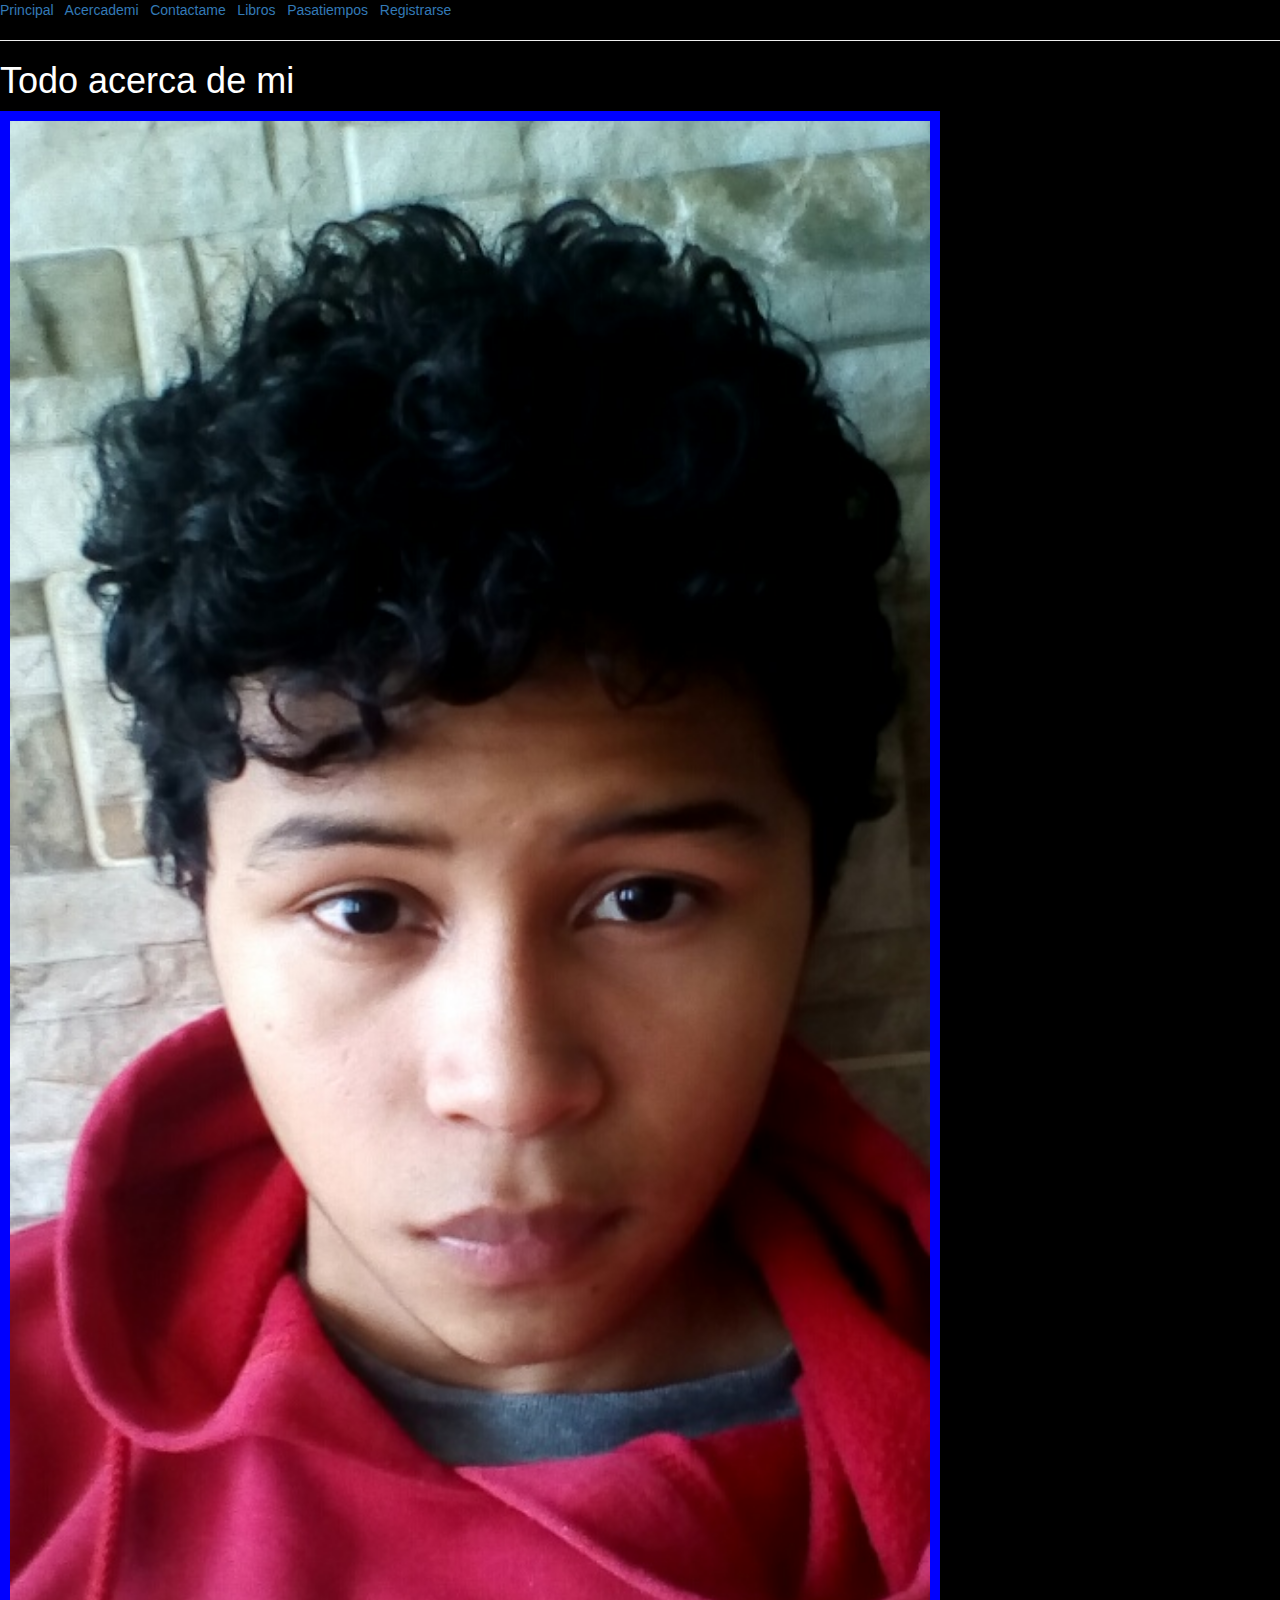
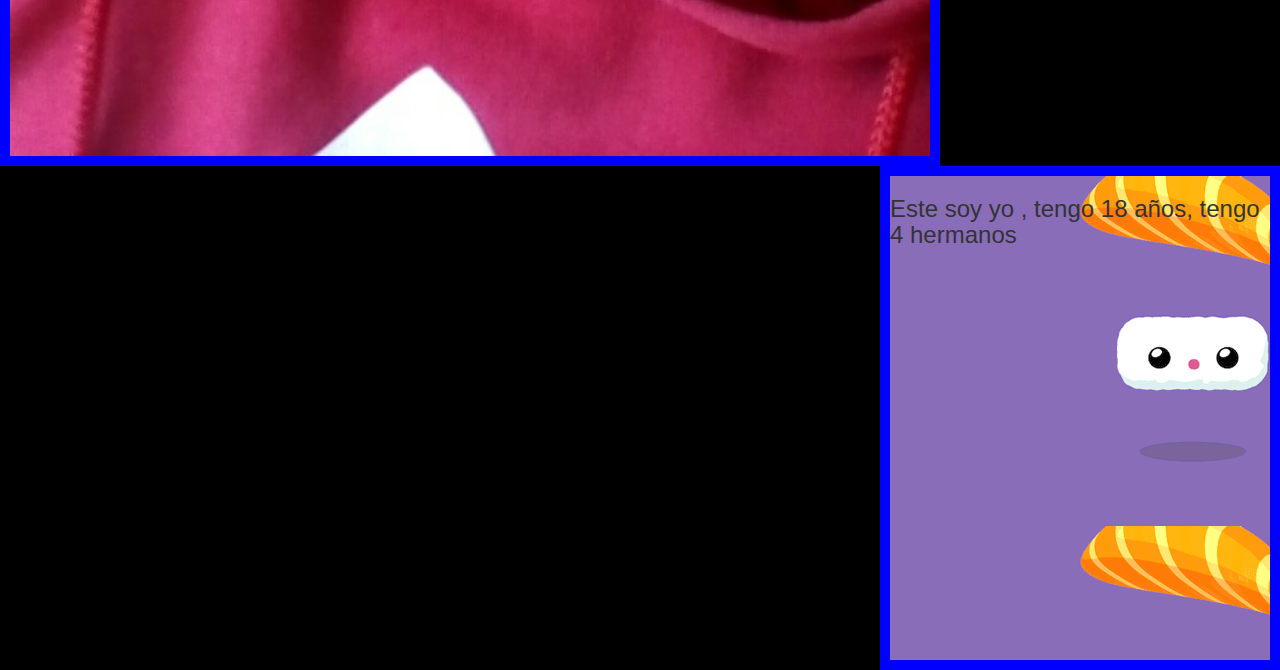
==== commit 50336f4e: "cambios" ====
--- a/acercademi.html
+++ b/acercademi.html
@@ -9,7 +9,7 @@
 	</head>
 	<body style="background-color: black">
 		<a 
-		href="index.html">
+		href="pagina.html">
 			Principal
 		</a>
 		 &nbsp;
@@ -32,7 +32,11 @@
 		href="pasatiempos.html" class="acerca">
 			Pasatiempos
 		</a>
-
+&nbsp;
+		<a 
+		href="formulario.html" class="acerca">
+			Registrarse
+		</a>
 		<hr></hr>
 
 		<h1 class="colorletra">Todo acerca de mi</h1>
--- a/css.css
+++ b/css.css
@@ -1593,14 +1593,25 @@
   height: 43px;
 
 }
+.contenedor3 {
+   background-image: url("imagenes/dos.gif");
 
+  margin-top: 0px;
+  margin-right: auto;
+  margin-bottom: 0px;
+  margin-left: auto;
+  width: 1380px;
+  height: 43px;
+
+}
 .tamaño{
   font-size: 30px;
   
 }
 .acaja1 {
   float: left;
-  background-color:white;
+  background-image: url("imagenes/tres.gif");
+background-color: white;
   border: 10px solid;
   border-color: blue;
   width: 940px
@@ -1608,6 +1619,7 @@
 
 }
 .acaja2 {
+  background-image: url("imagenes/tres.gif");
   float: right;
   background-color: white;
   border: 10px solid;
@@ -1615,6 +1627,15 @@
   max-height: 2000px;
   min-height: 504px;
   width: 400px
+
+}
+.acaja3 {
+  float: left;
+background-image: url("imagenes/tres.gif");
+  border: 10px solid;
+  border-color: blue;
+  width: 940px
+  
 
 }
 
